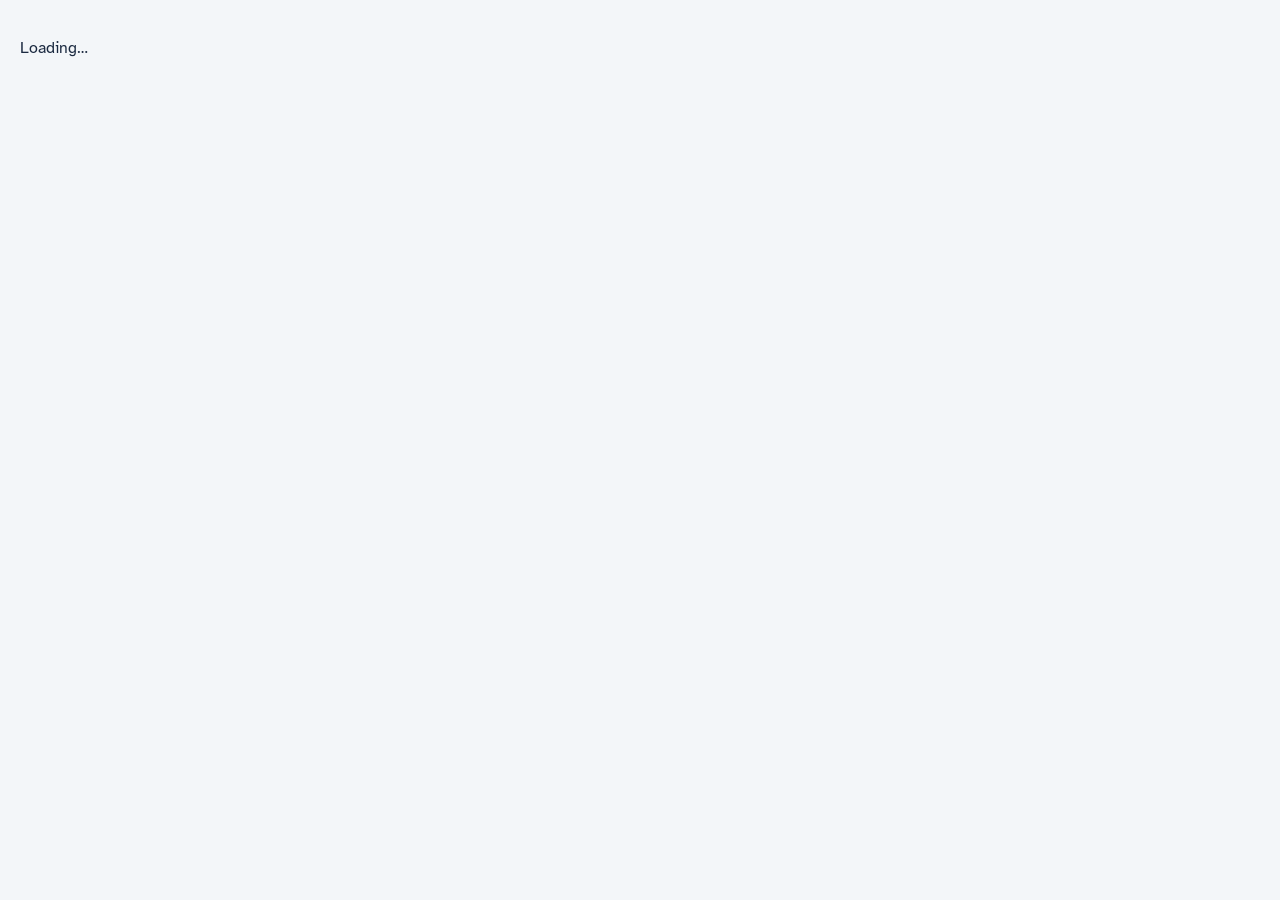
==== index.html @ bfb1fa18 "Add files via upload" ====
<!DOCTYPE html>
<html lang="en">
<head>
<meta charset="utf-8">
<meta name="viewport" content="width=device-width,initial-scale=1">
<title>Section Portal</title>
<link rel="preconnect" href="https://fonts.googleapis.com">
<link href="https://fonts.googleapis.com/css2?family=Atkinson+Hyperlegible:wght@400;700&display=swap" rel="stylesheet">
<style>
:root{--ink:#1b2a41;--mute:#5b6b80;--bg:#f3f6f9;--card:#fff;--line:#d9e1ea;--acc:#0f766e;--acc2:#0b5a54;--warn:#b45309;--ok:#15803d;--chalk:#f6c945}
*{box-sizing:border-box}
body{margin:0;font:16px/1.5 "Atkinson Hyperlegible",system-ui,sans-serif;color:var(--ink);background:var(--bg)}
header{display:flex;gap:12px;align-items:center;padding:12px 20px;background:var(--ink);color:#fff;flex-wrap:wrap}
header b{font-size:18px;flex:1}header span{color:#b9c6d6;font-size:14px}
main{max-width:920px;margin:0 auto;padding:20px 16px 60px}
h2{margin:24px 0 10px;font-size:22px}h3{margin:0 0 8px}
.card{background:var(--card);border:1px solid var(--line);border-radius:8px;padding:14px 16px;margin:10px 0}
.row{display:flex;gap:10px;align-items:center;flex-wrap:wrap}.row .grow{flex:1;min-width:180px}
.mute{color:var(--mute);font-size:14px}
button,.btn{font:inherit;background:var(--acc);color:#fff;border:0;border-radius:6px;padding:8px 14px;cursor:pointer;text-decoration:none;display:inline-block}
button:hover,.btn:hover{background:var(--acc2)}
button.ghost{background:transparent;color:var(--acc);border:1px solid var(--acc)}
button.danger{background:transparent;color:#b91c1c;border:1px solid #b91c1c}
header button{background:transparent;border:1px solid #6b7f97}
:focus-visible{outline:3px solid var(--chalk);outline-offset:2px}
input,select,textarea{font:inherit;width:100%;padding:8px 10px;border:1px solid var(--line);border-radius:6px;margin:4px 0;background:#fff;color:var(--ink)}
input[type=radio]{width:auto;margin-right:8px}
label.opt{display:block;padding:6px 0}
textarea{min-height:60px}
.tabs{display:flex;gap:6px;margin-bottom:8px;flex-wrap:wrap}
.tabs a{padding:8px 14px;border-radius:6px;color:var(--ink);text-decoration:none;border:1px solid var(--line);background:#fff}
.tabs a.on{background:var(--ink);color:#fff;border-color:var(--ink)}
.tag{font-size:13px;padding:2px 8px;border-radius:99px;background:#e6eef5}
.tag.done{background:var(--chalk);color:#3b2f00}.tag.todo{background:#fde8cf;color:var(--warn)}.tag.live{background:#d6f0dd;color:var(--ok)}
table{width:100%;border-collapse:collapse}th,td{text-align:left;padding:8px;border-bottom:1px solid var(--line)}
.q{border:1px solid var(--line);border-radius:8px;padding:10px;margin:10px 0;background:#fafcfe}
.login{max-width:420px;margin:12vh auto;text-align:center}
.err{color:#b91c1c}
.scroll{overflow-x:auto}
@media (prefers-reduced-motion:no-preference){button{transition:background .15s}}
</style>
</head>
<body>
<div id="app"><p style="padding:20px">Loading…</p></div>
<script src="https://cdnjs.cloudflare.com/ajax/libs/mammoth/1.6.0/mammoth.browser.min.js"></script>
<script type="module">
import {initializeApp} from "https://www.gstatic.com/firebasejs/10.12.2/firebase-app.js";
import {getAuth,GoogleAuthProvider,signInWithPopup,onAuthStateChanged,signOut} from "https://www.gstatic.com/firebasejs/10.12.2/firebase-auth.js";
import {getFirestore,collection,doc,getDoc,setDoc,addDoc,getDocs,query,where,updateDoc,deleteDoc,serverTimestamp} from "https://www.gstatic.com/firebasejs/10.12.2/firebase-firestore.js";
import {firebaseConfig,TEACHER_EMAILS,SECTION} from "./config.js";

const app=initializeApp(firebaseConfig),auth=getAuth(app),db=getFirestore(app);
const $=s=>document.querySelector(s);
const esc=s=>String(s??"").replace(/[&<>"']/g,c=>({"&":"&amp;","<":"&lt;",">":"&gt;",'"':"&quot;","'":"&#39;"}[c]));
const fmt=ts=>ts?.toDate?ts.toDate().toLocaleString():"";
const root=$("#app");
let me=null,qs=[];

const shell=(body,tabs="")=>{
  root.innerHTML=`<header><b>${esc(SECTION)}</b><span>${esc(me.name)} (${me.role})</span><button id="out">Sign out</button></header><main>${tabs}${body}</main>`;
  $("#out").onclick=()=>signOut(auth);
};
const safeUrl=u=>/^https?:\/\//i.test(u)||/^[\w\-./]+$/.test(u)?u:"#";

/* ---------- Auth ---------- */
function loginView(msg=""){
  root.innerHTML=`<div class="login card"><h2>${esc(SECTION)}</h2><p class="mute">Sign in with your Gmail to see your activities.</p><button id="g">Sign in with Google</button><p class="err">${esc(msg)}</p></div>`;
  $("#g").onclick=()=>signInWithPopup(auth,new GoogleAuthProvider()).catch(e=>loginView(e.message));
}
onAuthStateChanged(auth,async u=>{
  if(!u){me=null;return loginView();}
  const email=(u.email||"").toLowerCase();
  const role=TEACHER_EMAILS.map(e=>e.toLowerCase()).includes(email)?"teacher":"student";
  me={uid:u.uid,name:u.displayName||email,email,role};
  try{await setDoc(doc(db,"users",u.uid),{...me,seen:serverTimestamp()},{merge:true});}catch(e){console.error(e)}
  route();
});
window.addEventListener("hashchange",()=>me&&route());

async function route(){
  const h=location.hash.replace(/^#\/?/,"").split("/");
  try{
    if(me.role==="teacher"){
      if(h[0]==="results")return await tResults(h[1]);
      if(h[0]==="modules")return await tModules();
      if(h[0]==="students")return await tStudents();
      return await tTests();
    }
    if(h[0]==="test")return await sTest(h[1]);
    return await sHome();
  }catch(e){shell(`<div class="card err">Something went wrong: ${esc(e.message)}</div>`);}
}

/* ---------- Student ---------- */
async function sHome(){
  const [m,t,s]=await Promise.all([
    getDocs(collection(db,"modules")),
    getDocs(query(collection(db,"tests"),where("published","==",true))),
    getDocs(query(collection(db,"scores"),where("uid","==",me.uid)))
  ]);
  const sc={};s.forEach(d=>sc[d.data().testId]=d.data());
  const tests=t.docs.map(d=>({id:d.id,...d.data()})).sort((a,b)=>(b.createdAt?.seconds||0)-(a.createdAt?.seconds||0));
  const todo=tests.filter(x=>!sc[x.id]),done=tests.filter(x=>sc[x.id]);
  const mods={};m.forEach(d=>{const x=d.data();(mods[x.topic||"General"]??=[]).push(x)});
  shell(`
  <h2>To do</h2>
  ${todo.map(x=>`<div class="card row"><div class="grow"><b>${esc(x.title)}</b><div class="mute">${esc(x.topic)} · ${x.questions.length} items</div></div><span class="tag todo">Not yet answered</span><a class="btn" href="#/test/${x.id}">Start</a></div>`).join("")||`<p class="mute">Nothing to answer right now.</p>`}
  <h2>Completed</h2>
  ${done.map(x=>`<div class="card row"><div class="grow"><b>${esc(x.title)}</b><div class="mute">${esc(x.topic)}</div></div><span class="tag done">${sc[x.id].score} / ${sc[x.id].total}</span></div>`).join("")||`<p class="mute">No completed activities yet.</p>`}
  <h2>Modules and learning activity sheets</h2>
  ${Object.keys(mods).sort().map(k=>`<div class="card"><h3>${esc(k)}</h3>${mods[k].map(x=>`<div class="row"><div class="grow"><a href="${esc(safeUrl(x.url))}" target="_blank" rel="noopener">${esc(x.title)}</a><div class="mute">${esc(x.desc)}</div></div></div>`).join("")}</div>`).join("")||`<p class="mute">No modules posted yet.</p>`}`);
}

async function sTest(id){
  const snap=await getDoc(doc(db,"tests",id));
  if(!snap.exists()||!snap.data().published)return shell(`<div class="card">This test is not available. <a href="#/">Back</a></div>`);
  const prev=await getDoc(doc(db,"scores",id+"_"+me.uid));
  if(prev.exists())return shell(`<div class="card">You already answered this test. Score: <b>${prev.data().score} / ${prev.data().total}</b>. <a href="#/">Back</a></div>`);
  const t=snap.data();
  shell(`<h2>${esc(t.title)}</h2><p class="mute">${esc(t.topic)}. You can submit only once.</p>
  ${t.questions.map((q,i)=>`<div class="card"><b>${i+1}. ${esc(q.q)}</b><div>${
    q.type==="mc"?q.choices.map((c,j)=>`<label class="opt"><input type="radio" name="q${i}" value="${"ABCD"[j]}">${"ABCD"[j]}. ${esc(c)}</label>`).join(""):
    q.type==="tf"?["True","False"].map(c=>`<label class="opt"><input type="radio" name="q${i}" value="${c}">${c}</label>`).join(""):
    `<input name="q${i}" placeholder="Your answer">`}</div></div>`).join("")}
  <button id="sub">Submit answers</button> <a href="#/">Cancel</a>`);
  $("#sub").onclick=async()=>{
    if(!confirm("Submit your answers? You cannot change them afterwards."))return;
    let score=0;const answers=[];
    t.questions.forEach((q,i)=>{
      const el=q.type==="short"?document.querySelector(`[name=q${i}]`):document.querySelector(`[name=q${i}]:checked`);
      const v=(el?.value||"").trim();answers.push(v);
      if(v&&v.toLowerCase()===String(q.answer).trim().toLowerCase())score++;
    });
    await setDoc(doc(db,"scores",id+"_"+me.uid),{testId:id,uid:me.uid,name:me.name,email:me.email,score,total:t.questions.length,answers,submittedAt:serverTimestamp()});
    shell(`<div class="card"><h2>Submitted</h2><p>Your score: <b>${score} / ${t.questions.length}</b></p><a class="btn" href="#/">Back to dashboard</a></div>`);
  };
}

/* ---------- Teacher ---------- */
const tabs=on=>`<div class="tabs">${[["","Tests"],["modules","Modules"],["students","Students"]].map(([h,l])=>`<a href="#/${h}" class="${on===h?"on":""}">${l}</a>`).join("")}</div>`;

function parseTest(txt){
  const out=[];let c=null,m;
  for(let l of txt.split(/\r?\n/)){
    l=l.trim();if(!l)continue;
    if(m=l.match(/^(\d+)[.)]\s*(.*)/)){c={type:"short",q:m[2],choices:[],answer:""};out.push(c);}
    else if(!c)continue;
    else if(m=l.match(/^([A-Da-d])[.)]\s*(.*)/)){c.choices.push(m[2]);c.type="mc";}
    else if(m=l.match(/^(?:answer|ans)\s*[:\-]\s*(.*)/i)){c.answer=m[1].trim();}
    else c.q+=" "+l;
  }
  out.forEach(q=>{
    if(q.type==="mc"){
      if(q.choices.length===2&&/^true$/i.test(q.choices[0])&&/^false$/i.test(q.choices[1])){
        q.answer=/^(a|true)$/i.test(q.answer)?"True":"False";q.type="tf";q.choices=[];
      }else{q.answer=q.answer.toUpperCase().charAt(0);while(q.choices.length<4)q.choices.push("");}
    }else if(/^(true|false)$/i.test(q.answer)){q.type="tf";q.answer=/^t/i.test(q.answer)?"True":"False";}
  });
  return out;
}

const qcard=(q,i)=>`<div class="q" data-i="${i}">
  <div class="row"><select data-f="type" class="grow">${[["mc","Multiple choice"],["tf","True / False"],["short","Short answer"]].map(([v,l])=>`<option value="${v}" ${q.type===v?"selected":""}>${l}</option>`).join("")}</select><button class="danger" data-x>Remove</button></div>
  <textarea data-f="q" placeholder="Question ${i+1}">${esc(q.q)}</textarea>
  ${q.type==="mc"?q.choices.map((c,j)=>`<input data-c="${j}" value="${esc(c)}" placeholder="Choice ${"ABCD"[j]}">`).join("")+`<input data-f="answer" value="${esc(q.answer)}" placeholder="Correct letter (A, B, C or D)">`:""}
  ${q.type==="tf"?`<select data-f="answer"><option ${q.answer==="True"?"selected":""}>True</option><option ${q.answer==="False"?"selected":""}>False</option></select>`:""}
  ${q.type==="short"?`<input data-f="answer" value="${esc(q.answer)}" placeholder="Correct answer (matched ignoring capital letters)">`:""}
</div>`;
const drawQ=()=>{$("#ql").innerHTML=qs.map(qcard).join("");};
const blank=()=>({type:"mc",q:"",choices:["","","",""],answer:""});

async function tTests(){
  const [t,s]=await Promise.all([getDocs(collection(db,"tests")),getDocs(collection(db,"scores"))]);
  const cnt={};s.forEach(d=>{const k=d.data().testId;cnt[k]=(cnt[k]||0)+1});
  const tests=t.docs.map(d=>({id:d.id,...d.data()})).sort((a,b)=>(b.createdAt?.seconds||0)-(a.createdAt?.seconds||0));
  qs=[];
  shell(`
  <h2>Tests</h2>
  ${tests.map(x=>`<div class="card row"><div class="grow"><b>${esc(x.title)}</b><div class="mute">${esc(x.topic)} · ${x.questions.length} items · ${cnt[x.id]||0} submitted</div></div>
    <span class="tag ${x.published?"live":""}">${x.published?"Posted":"Draft"}</span>
    <button class="ghost" data-pub="${x.id}" data-v="${x.published}">${x.published?"Unpost":"Post to students"}</button>
    <a class="btn" href="#/results/${x.id}">Scores</a>
    <button class="danger" data-del="${x.id}">Delete</button></div>`).join("")||`<p class="mute">No tests yet. Create one below.</p>`}
  <h2>Create a test</h2>
  <div class="card">
    <input id="tt" placeholder="Test title"><input id="tp" placeholder="Topic (for example, Normal Distribution)">
    <label class="mute">Generate from a file (.docx or .txt, see the format in README) <input type="file" id="tf" accept=".txt,.docx"></label>
    <div id="ql"></div>
    <div class="row"><button class="ghost" id="aq">Add question</button><button id="sv">Save test</button></div>
    <p class="mute" id="st"></p>
  </div>`,tabs(""));
  drawQ();
  document.querySelectorAll("[data-pub]").forEach(b=>b.onclick=async()=>{await updateDoc(doc(db,"tests",b.dataset.pub),{published:b.dataset.v!=="true"});route();});
  document.querySelectorAll("[data-del]").forEach(b=>b.onclick=async()=>{if(confirm("Delete this test? Scores stay in the database."))await deleteDoc(doc(db,"tests",b.dataset.del)),route();});
  $("#aq").onclick=()=>{qs.push(blank());drawQ();};
  const ql=$("#ql");
  ql.addEventListener("input",e=>{const i=+e.target.closest(".q").dataset.i;if(e.target.dataset.f==="type")return;
    if(e.target.dataset.f)qs[i][e.target.dataset.f]=e.target.value;else if(e.target.dataset.c)qs[i].choices[+e.target.dataset.c]=e.target.value;});
  ql.addEventListener("change",e=>{const i=+e.target.closest(".q").dataset.i;
    if(e.target.dataset.f==="type"){const q=qs[i];q.type=e.target.value;q.answer=q.type==="tf"?"True":"";if(q.type==="mc"&&!q.choices.length)q.choices=["","","",""];drawQ();}});
  ql.addEventListener("click",e=>{if(e.target.dataset.x!==undefined){qs.splice(+e.target.closest(".q").dataset.i,1);drawQ();}});
  $("#tf").onchange=async e=>{
    const f=e.target.files[0];if(!f)return;
    try{
      const txt=f.name.toLowerCase().endsWith(".docx")?(await mammoth.extractRawText({arrayBuffer:await f.arrayBuffer()})).value:await f.text();
      const got=parseTest(txt);qs=qs.concat(got);drawQ();
      $("#st").textContent=got.length?`Added ${got.length} questions. Check the answers, then save.`:"No questions found. Check the file format in the README.";
      if(!$("#tt").value)$("#tt").value=f.name.replace(/\.\w+$/,"");
    }catch(err){$("#st").textContent="Could not read the file: "+err.message;}
  };
  $("#sv").onclick=async()=>{
    const title=$("#tt").value.trim(),topic=$("#tp").value.trim();
    if(!title)return $("#st").textContent="Add a test title.";
    if(!qs.length)return $("#st").textContent="Add at least one question.";
    const bad=qs.findIndex(q=>!q.q.trim()||!String(q.answer).trim()||(q.type==="mc"&&q.choices.some(c=>!c.trim())));
    if(bad>=0)return $("#st").textContent=`Question ${bad+1} is missing its text, choices or correct answer.`;
    const clean=qs.map(q=>({type:q.type,q:q.q.trim(),choices:q.type==="mc"?q.choices:[],answer:q.type==="mc"?q.answer.trim().toUpperCase():q.answer.trim()}));
    await addDoc(collection(db,"tests"),{title,topic,questions:clean,published:false,createdAt:serverTimestamp()});
    route();
  };
}

async function tResults(id){
  const [t,s,u]=await Promise.all([getDoc(doc(db,"tests",id)),getDocs(query(collection(db,"scores"),where("testId","==",id))),getDocs(query(collection(db,"users"),where("role","==","student")))]);
  if(!t.exists())return shell(`<div class="card">Test not found.</div>`,tabs(""));
  const sub=s.docs.map(d=>d.data()).sort((a,b)=>a.name.localeCompare(b.name));
  const ids=new Set(sub.map(x=>x.uid));
  const pending=u.docs.map(d=>d.data()).filter(x=>!ids.has(x.uid)).sort((a,b)=>a.name.localeCompare(b.name));
  const avg=sub.length?(sub.reduce((a,x)=>a+x.score,0)/sub.length).toFixed(1):"–";
  shell(`<p><a href="#/">← Tests</a></p><h2>${esc(t.data().title)}</h2>
  <p class="mute">${sub.length} done · ${pending.length} not yet · average ${avg} / ${t.data().questions.length}</p>
  <div class="card scroll"><h3>Done</h3><table><tr><th>Student</th><th>Email</th><th>Score</th><th>Submitted</th></tr>
  ${sub.map(x=>`<tr><td>${esc(x.name)}</td><td>${esc(x.email)}</td><td>${x.score} / ${x.total}</td><td>${fmt(x.submittedAt)}</td></tr>`).join("")||`<tr><td colspan="4" class="mute">No submissions yet.</td></tr>`}</table></div>
  <div class="card scroll"><h3>Not yet done</h3><table>${pending.map(x=>`<tr><td>${esc(x.name)}</td><td>${esc(x.email)}</td></tr>`).join("")||`<tr><td class="mute">Everyone who has signed in has submitted.</td></tr>`}</table></div>
  <button class="ghost" id="csv">Download scores (CSV)</button>`,tabs(""));
  $("#csv").onclick=()=>{
    const rows=[["Name","Email","Score","Total"],...sub.map(x=>[x.name,x.email,x.score,x.total])];
    const a=document.createElement("a");a.href=URL.createObjectURL(new Blob([rows.map(r=>r.map(v=>`"${String(v).replace(/"/g,'""')}"`).join(",")).join("\n")],{type:"text/csv"}));
    a.download=t.data().title+"-scores.csv";a.click();
  };
}

async function tModules(){
  const m=await getDocs(collection(db,"modules"));
  const list=m.docs.map(d=>({id:d.id,...d.data()})).sort((a,b)=>(a.topic||"").localeCompare(b.topic||""));
  shell(`<h2>Modules and learning activity sheets</h2>
  ${list.map(x=>`<div class="card row"><div class="grow"><b>${esc(x.title)}</b><div class="mute">${esc(x.topic)} · ${esc(x.url)}</div></div><button class="danger" data-del="${x.id}">Remove</button></div>`).join("")||`<p class="mute">No modules yet.</p>`}
  <div class="card"><h3>Add a module</h3>
    <input id="mt" placeholder="Title (for example, LAS 1: Normal Curve)"><input id="mp" placeholder="Topic">
    <input id="mu" placeholder="Link or file path (Drive/PDF link, or las/lesson1.pdf from this repo)"><input id="md" placeholder="Short description (optional)">
    <button id="ma">Add module</button> <span class="err" id="me"></span></div>`,tabs("modules"));
  document.querySelectorAll("[data-del]").forEach(b=>b.onclick=async()=>{await deleteDoc(doc(db,"modules",b.dataset.del));route();});
  $("#ma").onclick=async()=>{
    const title=$("#mt").value.trim(),url=$("#mu").value.trim();
    if(!title||!url)return $("#me").textContent="Title and link are required.";
    await addDoc(collection(db,"modules"),{title,topic:$("#mp").value.trim()||"General",url,desc:$("#md").value.trim(),createdAt:serverTimestamp()});
    route();
  };
}

async function tStudents(){
  const u=await getDocs(query(collection(db,"users"),where("role","==","student")));
  const list=u.docs.map(d=>d.data()).sort((a,b)=>a.name.localeCompare(b.name));
  shell(`<h2>Students (${list.length})</h2><div class="card scroll"><table><tr><th>Name</th><th>Email</th></tr>
  ${list.map(x=>`<tr><td>${esc(x.name)}</td><td>${esc(x.email)}</td></tr>`).join("")||`<tr><td class="mute">Students appear here after their first sign-in.</td></tr>`}</table></div>`,tabs("students"));
}
</script>
</body>
</html>
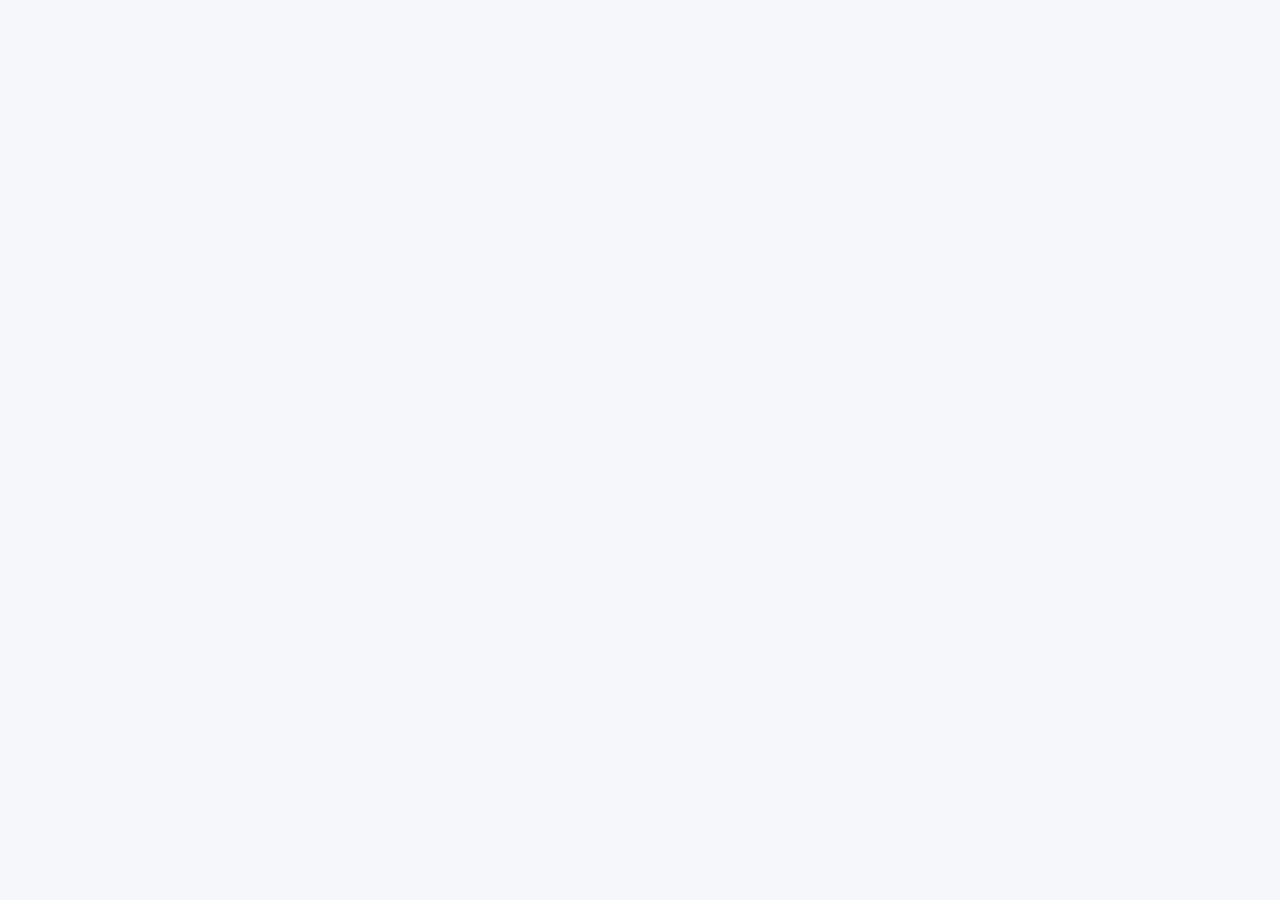
==== commit 03aee9c0: "Add files via upload" ====
--- a/index.html
+++ b/index.html
@@ -1,269 +1,13 @@
 <!DOCTYPE html>
 <html lang="en">
 <head>
-<meta charset="utf-8">
-<meta name="viewport" content="width=device-width,initial-scale=1">
-<title>Section Portal</title>
-<link rel="preconnect" href="https://fonts.googleapis.com">
-<link href="https://fonts.googleapis.com/css2?family=Atkinson+Hyperlegible:wght@400;700&display=swap" rel="stylesheet">
-<style>
-:root{--ink:#1b2a41;--mute:#5b6b80;--bg:#f3f6f9;--card:#fff;--line:#d9e1ea;--acc:#0f766e;--acc2:#0b5a54;--warn:#b45309;--ok:#15803d;--chalk:#f6c945}
-*{box-sizing:border-box}
-body{margin:0;font:16px/1.5 "Atkinson Hyperlegible",system-ui,sans-serif;color:var(--ink);background:var(--bg)}
-header{display:flex;gap:12px;align-items:center;padding:12px 20px;background:var(--ink);color:#fff;flex-wrap:wrap}
-header b{font-size:18px;flex:1}header span{color:#b9c6d6;font-size:14px}
-main{max-width:920px;margin:0 auto;padding:20px 16px 60px}
-h2{margin:24px 0 10px;font-size:22px}h3{margin:0 0 8px}
-.card{background:var(--card);border:1px solid var(--line);border-radius:8px;padding:14px 16px;margin:10px 0}
-.row{display:flex;gap:10px;align-items:center;flex-wrap:wrap}.row .grow{flex:1;min-width:180px}
-.mute{color:var(--mute);font-size:14px}
-button,.btn{font:inherit;background:var(--acc);color:#fff;border:0;border-radius:6px;padding:8px 14px;cursor:pointer;text-decoration:none;display:inline-block}
-button:hover,.btn:hover{background:var(--acc2)}
-button.ghost{background:transparent;color:var(--acc);border:1px solid var(--acc)}
-button.danger{background:transparent;color:#b91c1c;border:1px solid #b91c1c}
-header button{background:transparent;border:1px solid #6b7f97}
-:focus-visible{outline:3px solid var(--chalk);outline-offset:2px}
-input,select,textarea{font:inherit;width:100%;padding:8px 10px;border:1px solid var(--line);border-radius:6px;margin:4px 0;background:#fff;color:var(--ink)}
-input[type=radio]{width:auto;margin-right:8px}
-label.opt{display:block;padding:6px 0}
-textarea{min-height:60px}
-.tabs{display:flex;gap:6px;margin-bottom:8px;flex-wrap:wrap}
-.tabs a{padding:8px 14px;border-radius:6px;color:var(--ink);text-decoration:none;border:1px solid var(--line);background:#fff}
-.tabs a.on{background:var(--ink);color:#fff;border-color:var(--ink)}
-.tag{font-size:13px;padding:2px 8px;border-radius:99px;background:#e6eef5}
-.tag.done{background:var(--chalk);color:#3b2f00}.tag.todo{background:#fde8cf;color:var(--warn)}.tag.live{background:#d6f0dd;color:var(--ok)}
-table{width:100%;border-collapse:collapse}th,td{text-align:left;padding:8px;border-bottom:1px solid var(--line)}
-.q{border:1px solid var(--line);border-radius:8px;padding:10px;margin:10px 0;background:#fafcfe}
-.login{max-width:420px;margin:12vh auto;text-align:center}
-.err{color:#b91c1c}
-.scroll{overflow-x:auto}
-@media (prefers-reduced-motion:no-preference){button{transition:background .15s}}
-</style>
+<meta charset="UTF-8">
+<meta name="viewport" content="width=device-width, initial-scale=1">
+<title>SHS Grade 11 Portal</title>
+<link rel="stylesheet" href="style.css">
 </head>
 <body>
-<div id="app"><p style="padding:20px">Loading…</p></div>
-<script src="https://cdnjs.cloudflare.com/ajax/libs/mammoth/1.6.0/mammoth.browser.min.js"></script>
-<script type="module">
-import {initializeApp} from "https://www.gstatic.com/firebasejs/10.12.2/firebase-app.js";
-import {getAuth,GoogleAuthProvider,signInWithPopup,onAuthStateChanged,signOut} from "https://www.gstatic.com/firebasejs/10.12.2/firebase-auth.js";
-import {getFirestore,collection,doc,getDoc,setDoc,addDoc,getDocs,query,where,updateDoc,deleteDoc,serverTimestamp} from "https://www.gstatic.com/firebasejs/10.12.2/firebase-firestore.js";
-import {firebaseConfig,TEACHER_EMAILS,SECTION} from "./config.js";
-
-const app=initializeApp(firebaseConfig),auth=getAuth(app),db=getFirestore(app);
-const $=s=>document.querySelector(s);
-const esc=s=>String(s??"").replace(/[&<>"']/g,c=>({"&":"&amp;","<":"&lt;",">":"&gt;",'"':"&quot;","'":"&#39;"}[c]));
-const fmt=ts=>ts?.toDate?ts.toDate().toLocaleString():"";
-const root=$("#app");
-let me=null,qs=[];
-
-const shell=(body,tabs="")=>{
-  root.innerHTML=`<header><b>${esc(SECTION)}</b><span>${esc(me.name)} (${me.role})</span><button id="out">Sign out</button></header><main>${tabs}${body}</main>`;
-  $("#out").onclick=()=>signOut(auth);
-};
-const safeUrl=u=>/^https?:\/\//i.test(u)||/^[\w\-./]+$/.test(u)?u:"#";
-
-/* ---------- Auth ---------- */
-function loginView(msg=""){
-  root.innerHTML=`<div class="login card"><h2>${esc(SECTION)}</h2><p class="mute">Sign in with your Gmail to see your activities.</p><button id="g">Sign in with Google</button><p class="err">${esc(msg)}</p></div>`;
-  $("#g").onclick=()=>signInWithPopup(auth,new GoogleAuthProvider()).catch(e=>loginView(e.message));
-}
-onAuthStateChanged(auth,async u=>{
-  if(!u){me=null;return loginView();}
-  const email=(u.email||"").toLowerCase();
-  const role=TEACHER_EMAILS.map(e=>e.toLowerCase()).includes(email)?"teacher":"student";
-  me={uid:u.uid,name:u.displayName||email,email,role};
-  try{await setDoc(doc(db,"users",u.uid),{...me,seen:serverTimestamp()},{merge:true});}catch(e){console.error(e)}
-  route();
-});
-window.addEventListener("hashchange",()=>me&&route());
-
-async function route(){
-  const h=location.hash.replace(/^#\/?/,"").split("/");
-  try{
-    if(me.role==="teacher"){
-      if(h[0]==="results")return await tResults(h[1]);
-      if(h[0]==="modules")return await tModules();
-      if(h[0]==="students")return await tStudents();
-      return await tTests();
-    }
-    if(h[0]==="test")return await sTest(h[1]);
-    return await sHome();
-  }catch(e){shell(`<div class="card err">Something went wrong: ${esc(e.message)}</div>`);}
-}
-
-/* ---------- Student ---------- */
-async function sHome(){
-  const [m,t,s]=await Promise.all([
-    getDocs(collection(db,"modules")),
-    getDocs(query(collection(db,"tests"),where("published","==",true))),
-    getDocs(query(collection(db,"scores"),where("uid","==",me.uid)))
-  ]);
-  const sc={};s.forEach(d=>sc[d.data().testId]=d.data());
-  const tests=t.docs.map(d=>({id:d.id,...d.data()})).sort((a,b)=>(b.createdAt?.seconds||0)-(a.createdAt?.seconds||0));
-  const todo=tests.filter(x=>!sc[x.id]),done=tests.filter(x=>sc[x.id]);
-  const mods={};m.forEach(d=>{const x=d.data();(mods[x.topic||"General"]??=[]).push(x)});
-  shell(`
-  <h2>To do</h2>
-  ${todo.map(x=>`<div class="card row"><div class="grow"><b>${esc(x.title)}</b><div class="mute">${esc(x.topic)} · ${x.questions.length} items</div></div><span class="tag todo">Not yet answered</span><a class="btn" href="#/test/${x.id}">Start</a></div>`).join("")||`<p class="mute">Nothing to answer right now.</p>`}
-  <h2>Completed</h2>
-  ${done.map(x=>`<div class="card row"><div class="grow"><b>${esc(x.title)}</b><div class="mute">${esc(x.topic)}</div></div><span class="tag done">${sc[x.id].score} / ${sc[x.id].total}</span></div>`).join("")||`<p class="mute">No completed activities yet.</p>`}
-  <h2>Modules and learning activity sheets</h2>
-  ${Object.keys(mods).sort().map(k=>`<div class="card"><h3>${esc(k)}</h3>${mods[k].map(x=>`<div class="row"><div class="grow"><a href="${esc(safeUrl(x.url))}" target="_blank" rel="noopener">${esc(x.title)}</a><div class="mute">${esc(x.desc)}</div></div></div>`).join("")}</div>`).join("")||`<p class="mute">No modules posted yet.</p>`}`);
-}
-
-async function sTest(id){
-  const snap=await getDoc(doc(db,"tests",id));
-  if(!snap.exists()||!snap.data().published)return shell(`<div class="card">This test is not available. <a href="#/">Back</a></div>`);
-  const prev=await getDoc(doc(db,"scores",id+"_"+me.uid));
-  if(prev.exists())return shell(`<div class="card">You already answered this test. Score: <b>${prev.data().score} / ${prev.data().total}</b>. <a href="#/">Back</a></div>`);
-  const t=snap.data();
-  shell(`<h2>${esc(t.title)}</h2><p class="mute">${esc(t.topic)}. You can submit only once.</p>
-  ${t.questions.map((q,i)=>`<div class="card"><b>${i+1}. ${esc(q.q)}</b><div>${
-    q.type==="mc"?q.choices.map((c,j)=>`<label class="opt"><input type="radio" name="q${i}" value="${"ABCD"[j]}">${"ABCD"[j]}. ${esc(c)}</label>`).join(""):
-    q.type==="tf"?["True","False"].map(c=>`<label class="opt"><input type="radio" name="q${i}" value="${c}">${c}</label>`).join(""):
-    `<input name="q${i}" placeholder="Your answer">`}</div></div>`).join("")}
-  <button id="sub">Submit answers</button> <a href="#/">Cancel</a>`);
-  $("#sub").onclick=async()=>{
-    if(!confirm("Submit your answers? You cannot change them afterwards."))return;
-    let score=0;const answers=[];
-    t.questions.forEach((q,i)=>{
-      const el=q.type==="short"?document.querySelector(`[name=q${i}]`):document.querySelector(`[name=q${i}]:checked`);
-      const v=(el?.value||"").trim();answers.push(v);
-      if(v&&v.toLowerCase()===String(q.answer).trim().toLowerCase())score++;
-    });
-    await setDoc(doc(db,"scores",id+"_"+me.uid),{testId:id,uid:me.uid,name:me.name,email:me.email,score,total:t.questions.length,answers,submittedAt:serverTimestamp()});
-    shell(`<div class="card"><h2>Submitted</h2><p>Your score: <b>${score} / ${t.questions.length}</b></p><a class="btn" href="#/">Back to dashboard</a></div>`);
-  };
-}
-
-/* ---------- Teacher ---------- */
-const tabs=on=>`<div class="tabs">${[["","Tests"],["modules","Modules"],["students","Students"]].map(([h,l])=>`<a href="#/${h}" class="${on===h?"on":""}">${l}</a>`).join("")}</div>`;
-
-function parseTest(txt){
-  const out=[];let c=null,m;
-  for(let l of txt.split(/\r?\n/)){
-    l=l.trim();if(!l)continue;
-    if(m=l.match(/^(\d+)[.)]\s*(.*)/)){c={type:"short",q:m[2],choices:[],answer:""};out.push(c);}
-    else if(!c)continue;
-    else if(m=l.match(/^([A-Da-d])[.)]\s*(.*)/)){c.choices.push(m[2]);c.type="mc";}
-    else if(m=l.match(/^(?:answer|ans)\s*[:\-]\s*(.*)/i)){c.answer=m[1].trim();}
-    else c.q+=" "+l;
-  }
-  out.forEach(q=>{
-    if(q.type==="mc"){
-      if(q.choices.length===2&&/^true$/i.test(q.choices[0])&&/^false$/i.test(q.choices[1])){
-        q.answer=/^(a|true)$/i.test(q.answer)?"True":"False";q.type="tf";q.choices=[];
-      }else{q.answer=q.answer.toUpperCase().charAt(0);while(q.choices.length<4)q.choices.push("");}
-    }else if(/^(true|false)$/i.test(q.answer)){q.type="tf";q.answer=/^t/i.test(q.answer)?"True":"False";}
-  });
-  return out;
-}
-
-const qcard=(q,i)=>`<div class="q" data-i="${i}">
-  <div class="row"><select data-f="type" class="grow">${[["mc","Multiple choice"],["tf","True / False"],["short","Short answer"]].map(([v,l])=>`<option value="${v}" ${q.type===v?"selected":""}>${l}</option>`).join("")}</select><button class="danger" data-x>Remove</button></div>
-  <textarea data-f="q" placeholder="Question ${i+1}">${esc(q.q)}</textarea>
-  ${q.type==="mc"?q.choices.map((c,j)=>`<input data-c="${j}" value="${esc(c)}" placeholder="Choice ${"ABCD"[j]}">`).join("")+`<input data-f="answer" value="${esc(q.answer)}" placeholder="Correct letter (A, B, C or D)">`:""}
-  ${q.type==="tf"?`<select data-f="answer"><option ${q.answer==="True"?"selected":""}>True</option><option ${q.answer==="False"?"selected":""}>False</option></select>`:""}
-  ${q.type==="short"?`<input data-f="answer" value="${esc(q.answer)}" placeholder="Correct answer (matched ignoring capital letters)">`:""}
-</div>`;
-const drawQ=()=>{$("#ql").innerHTML=qs.map(qcard).join("");};
-const blank=()=>({type:"mc",q:"",choices:["","","",""],answer:""});
-
-async function tTests(){
-  const [t,s]=await Promise.all([getDocs(collection(db,"tests")),getDocs(collection(db,"scores"))]);
-  const cnt={};s.forEach(d=>{const k=d.data().testId;cnt[k]=(cnt[k]||0)+1});
-  const tests=t.docs.map(d=>({id:d.id,...d.data()})).sort((a,b)=>(b.createdAt?.seconds||0)-(a.createdAt?.seconds||0));
-  qs=[];
-  shell(`
-  <h2>Tests</h2>
-  ${tests.map(x=>`<div class="card row"><div class="grow"><b>${esc(x.title)}</b><div class="mute">${esc(x.topic)} · ${x.questions.length} items · ${cnt[x.id]||0} submitted</div></div>
-    <span class="tag ${x.published?"live":""}">${x.published?"Posted":"Draft"}</span>
-    <button class="ghost" data-pub="${x.id}" data-v="${x.published}">${x.published?"Unpost":"Post to students"}</button>
-    <a class="btn" href="#/results/${x.id}">Scores</a>
-    <button class="danger" data-del="${x.id}">Delete</button></div>`).join("")||`<p class="mute">No tests yet. Create one below.</p>`}
-  <h2>Create a test</h2>
-  <div class="card">
-    <input id="tt" placeholder="Test title"><input id="tp" placeholder="Topic (for example, Normal Distribution)">
-    <label class="mute">Generate from a file (.docx or .txt, see the format in README) <input type="file" id="tf" accept=".txt,.docx"></label>
-    <div id="ql"></div>
-    <div class="row"><button class="ghost" id="aq">Add question</button><button id="sv">Save test</button></div>
-    <p class="mute" id="st"></p>
-  </div>`,tabs(""));
-  drawQ();
-  document.querySelectorAll("[data-pub]").forEach(b=>b.onclick=async()=>{await updateDoc(doc(db,"tests",b.dataset.pub),{published:b.dataset.v!=="true"});route();});
-  document.querySelectorAll("[data-del]").forEach(b=>b.onclick=async()=>{if(confirm("Delete this test? Scores stay in the database."))await deleteDoc(doc(db,"tests",b.dataset.del)),route();});
-  $("#aq").onclick=()=>{qs.push(blank());drawQ();};
-  const ql=$("#ql");
-  ql.addEventListener("input",e=>{const i=+e.target.closest(".q").dataset.i;if(e.target.dataset.f==="type")return;
-    if(e.target.dataset.f)qs[i][e.target.dataset.f]=e.target.value;else if(e.target.dataset.c)qs[i].choices[+e.target.dataset.c]=e.target.value;});
-  ql.addEventListener("change",e=>{const i=+e.target.closest(".q").dataset.i;
-    if(e.target.dataset.f==="type"){const q=qs[i];q.type=e.target.value;q.answer=q.type==="tf"?"True":"";if(q.type==="mc"&&!q.choices.length)q.choices=["","","",""];drawQ();}});
-  ql.addEventListener("click",e=>{if(e.target.dataset.x!==undefined){qs.splice(+e.target.closest(".q").dataset.i,1);drawQ();}});
-  $("#tf").onchange=async e=>{
-    const f=e.target.files[0];if(!f)return;
-    try{
-      const txt=f.name.toLowerCase().endsWith(".docx")?(await mammoth.extractRawText({arrayBuffer:await f.arrayBuffer()})).value:await f.text();
-      const got=parseTest(txt);qs=qs.concat(got);drawQ();
-      $("#st").textContent=got.length?`Added ${got.length} questions. Check the answers, then save.`:"No questions found. Check the file format in the README.";
-      if(!$("#tt").value)$("#tt").value=f.name.replace(/\.\w+$/,"");
-    }catch(err){$("#st").textContent="Could not read the file: "+err.message;}
-  };
-  $("#sv").onclick=async()=>{
-    const title=$("#tt").value.trim(),topic=$("#tp").value.trim();
-    if(!title)return $("#st").textContent="Add a test title.";
-    if(!qs.length)return $("#st").textContent="Add at least one question.";
-    const bad=qs.findIndex(q=>!q.q.trim()||!String(q.answer).trim()||(q.type==="mc"&&q.choices.some(c=>!c.trim())));
-    if(bad>=0)return $("#st").textContent=`Question ${bad+1} is missing its text, choices or correct answer.`;
-    const clean=qs.map(q=>({type:q.type,q:q.q.trim(),choices:q.type==="mc"?q.choices:[],answer:q.type==="mc"?q.answer.trim().toUpperCase():q.answer.trim()}));
-    await addDoc(collection(db,"tests"),{title,topic,questions:clean,published:false,createdAt:serverTimestamp()});
-    route();
-  };
-}
-
-async function tResults(id){
-  const [t,s,u]=await Promise.all([getDoc(doc(db,"tests",id)),getDocs(query(collection(db,"scores"),where("testId","==",id))),getDocs(query(collection(db,"users"),where("role","==","student")))]);
-  if(!t.exists())return shell(`<div class="card">Test not found.</div>`,tabs(""));
-  const sub=s.docs.map(d=>d.data()).sort((a,b)=>a.name.localeCompare(b.name));
-  const ids=new Set(sub.map(x=>x.uid));
-  const pending=u.docs.map(d=>d.data()).filter(x=>!ids.has(x.uid)).sort((a,b)=>a.name.localeCompare(b.name));
-  const avg=sub.length?(sub.reduce((a,x)=>a+x.score,0)/sub.length).toFixed(1):"–";
-  shell(`<p><a href="#/">← Tests</a></p><h2>${esc(t.data().title)}</h2>
-  <p class="mute">${sub.length} done · ${pending.length} not yet · average ${avg} / ${t.data().questions.length}</p>
-  <div class="card scroll"><h3>Done</h3><table><tr><th>Student</th><th>Email</th><th>Score</th><th>Submitted</th></tr>
-  ${sub.map(x=>`<tr><td>${esc(x.name)}</td><td>${esc(x.email)}</td><td>${x.score} / ${x.total}</td><td>${fmt(x.submittedAt)}</td></tr>`).join("")||`<tr><td colspan="4" class="mute">No submissions yet.</td></tr>`}</table></div>
-  <div class="card scroll"><h3>Not yet done</h3><table>${pending.map(x=>`<tr><td>${esc(x.name)}</td><td>${esc(x.email)}</td></tr>`).join("")||`<tr><td class="mute">Everyone who has signed in has submitted.</td></tr>`}</table></div>
-  <button class="ghost" id="csv">Download scores (CSV)</button>`,tabs(""));
-  $("#csv").onclick=()=>{
-    const rows=[["Name","Email","Score","Total"],...sub.map(x=>[x.name,x.email,x.score,x.total])];
-    const a=document.createElement("a");a.href=URL.createObjectURL(new Blob([rows.map(r=>r.map(v=>`"${String(v).replace(/"/g,'""')}"`).join(",")).join("\n")],{type:"text/csv"}));
-    a.download=t.data().title+"-scores.csv";a.click();
-  };
-}
-
-async function tModules(){
-  const m=await getDocs(collection(db,"modules"));
-  const list=m.docs.map(d=>({id:d.id,...d.data()})).sort((a,b)=>(a.topic||"").localeCompare(b.topic||""));
-  shell(`<h2>Modules and learning activity sheets</h2>
-  ${list.map(x=>`<div class="card row"><div class="grow"><b>${esc(x.title)}</b><div class="mute">${esc(x.topic)} · ${esc(x.url)}</div></div><button class="danger" data-del="${x.id}">Remove</button></div>`).join("")||`<p class="mute">No modules yet.</p>`}
-  <div class="card"><h3>Add a module</h3>
-    <input id="mt" placeholder="Title (for example, LAS 1: Normal Curve)"><input id="mp" placeholder="Topic">
-    <input id="mu" placeholder="Link or file path (Drive/PDF link, or las/lesson1.pdf from this repo)"><input id="md" placeholder="Short description (optional)">
-    <button id="ma">Add module</button> <span class="err" id="me"></span></div>`,tabs("modules"));
-  document.querySelectorAll("[data-del]").forEach(b=>b.onclick=async()=>{await deleteDoc(doc(db,"modules",b.dataset.del));route();});
-  $("#ma").onclick=async()=>{
-    const title=$("#mt").value.trim(),url=$("#mu").value.trim();
-    if(!title||!url)return $("#me").textContent="Title and link are required.";
-    await addDoc(collection(db,"modules"),{title,topic:$("#mp").value.trim()||"General",url,desc:$("#md").value.trim(),createdAt:serverTimestamp()});
-    route();
-  };
-}
-
-async function tStudents(){
-  const u=await getDocs(query(collection(db,"users"),where("role","==","student")));
-  const list=u.docs.map(d=>d.data()).sort((a,b)=>a.name.localeCompare(b.name));
-  shell(`<h2>Students (${list.length})</h2><div class="card scroll"><table><tr><th>Name</th><th>Email</th></tr>
-  ${list.map(x=>`<tr><td>${esc(x.name)}</td><td>${esc(x.email)}</td></tr>`).join("")||`<tr><td class="mute">Students appear here after their first sign-in.</td></tr>`}</table></div>`,tabs("students"));
-}
-</script>
+<div id="app"></div>
+<script type="module" src="app.js"></script>
 </body>
 </html>
--- a/style.css
+++ b/style.css
@@ -0,0 +1,18 @@
+:root{--bg:#f5f7fb;--card:#fff;--ink:#1c2430;--mut:#667085;--pri:#1a56db;--ok:#16794c;--bad:#b42318;--line:#e4e7ec}
+@media(prefers-color-scheme:dark){:root{--bg:#10151d;--card:#1a212c;--ink:#e8ecf2;--mut:#98a2b3;--pri:#6b9bff;--ok:#4ade80;--bad:#f87171;--line:#2a3340}}
+*{box-sizing:border-box}body{margin:0;font:15px/1.5 system-ui,sans-serif;background:var(--bg);color:var(--ink)}
+header{position:sticky;top:0;z-index:5;background:var(--pri);color:#fff;display:flex;justify-content:space-between;align-items:center;padding:10px 16px}
+nav{position:sticky;top:48px;z-index:4;background:var(--card);border-bottom:1px solid var(--line);display:flex;gap:4px;overflow-x:auto;padding:0 8px}
+nav button{background:none;border:0;border-bottom:3px solid transparent;padding:12px;color:var(--mut);cursor:pointer;white-space:nowrap}
+nav button.on{color:var(--pri);border-color:var(--pri);font-weight:600}
+main{max-width:900px;margin:16px auto;padding:0 12px}
+.card{background:var(--card);border:1px solid var(--line);border-radius:10px;padding:14px;margin-bottom:12px}
+.row{display:flex;gap:8px;flex-wrap:wrap;align-items:center}.row>*{flex:1 1 140px}
+input,select,textarea,button{font:inherit;padding:8px;border:1px solid var(--line);border-radius:8px;background:var(--card);color:var(--ink);width:100%}
+button.b{background:var(--pri);color:#fff;border:0;cursor:pointer;width:auto}button.d{background:var(--bad);color:#fff;border:0;cursor:pointer;width:auto}
+h2,h3{margin:.2em 0 .6em}.mut{color:var(--mut);font-size:13px}.ok{color:var(--ok)}.bad{color:var(--bad)}
+.grid{display:grid;grid-template-columns:repeat(auto-fill,minmax(200px,1fr));gap:10px}
+table{width:100%;border-collapse:collapse}td,th{border-bottom:1px solid var(--line);padding:6px;text-align:left}
+.login{max-width:380px;margin:12vh auto;text-align:center}
+.blur{filter:blur(18px)}
+@media print{body{display:none}}
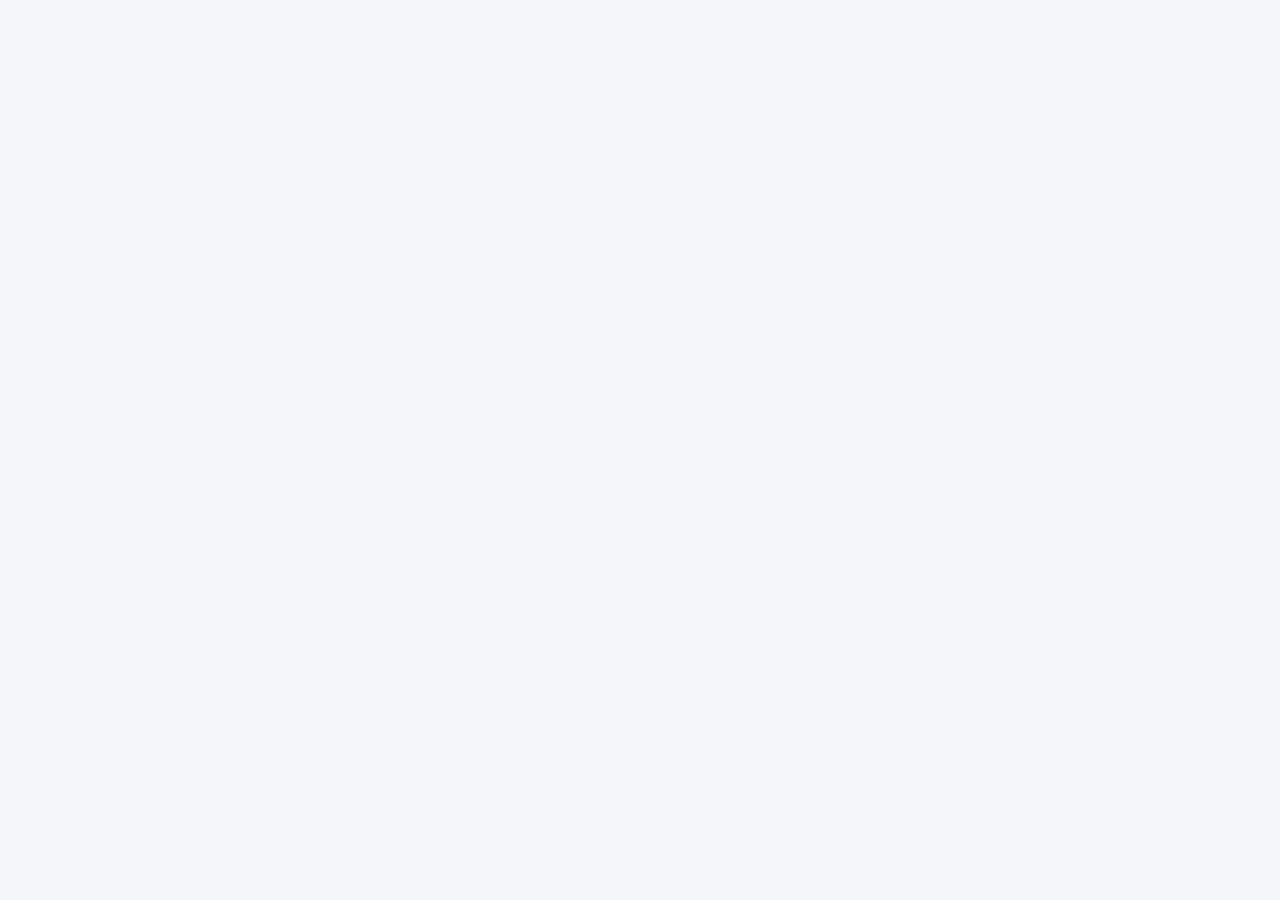
==== commit 5d03104d: "Add files via upload" ====
--- a/index.html
+++ b/index.html
@@ -3,7 +3,8 @@
 <head>
 <meta charset="UTF-8">
 <meta name="viewport" content="width=device-width, initial-scale=1">
-<title>SHS Grade 11 Portal</title>
+<title>SHS Grade 11 Learning Portal</title>
+<meta name="theme-color" content="#1d4ed8">
 <link rel="stylesheet" href="style.css">
 </head>
 <body>
--- a/style.css
+++ b/style.css
@@ -1,18 +1,133 @@
-:root{--bg:#f5f7fb;--card:#fff;--ink:#1c2430;--mut:#667085;--pri:#1a56db;--ok:#16794c;--bad:#b42318;--line:#e4e7ec}
-@media(prefers-color-scheme:dark){:root{--bg:#10151d;--card:#1a212c;--ink:#e8ecf2;--mut:#98a2b3;--pri:#6b9bff;--ok:#4ade80;--bad:#f87171;--line:#2a3340}}
-*{box-sizing:border-box}body{margin:0;font:15px/1.5 system-ui,sans-serif;background:var(--bg);color:var(--ink)}
-header{position:sticky;top:0;z-index:5;background:var(--pri);color:#fff;display:flex;justify-content:space-between;align-items:center;padding:10px 16px}
-nav{position:sticky;top:48px;z-index:4;background:var(--card);border-bottom:1px solid var(--line);display:flex;gap:4px;overflow-x:auto;padding:0 8px}
-nav button{background:none;border:0;border-bottom:3px solid transparent;padding:12px;color:var(--mut);cursor:pointer;white-space:nowrap}
-nav button.on{color:var(--pri);border-color:var(--pri);font-weight:600}
-main{max-width:900px;margin:16px auto;padding:0 12px}
-.card{background:var(--card);border:1px solid var(--line);border-radius:10px;padding:14px;margin-bottom:12px}
-.row{display:flex;gap:8px;flex-wrap:wrap;align-items:center}.row>*{flex:1 1 140px}
-input,select,textarea,button{font:inherit;padding:8px;border:1px solid var(--line);border-radius:8px;background:var(--card);color:var(--ink);width:100%}
-button.b{background:var(--pri);color:#fff;border:0;cursor:pointer;width:auto}button.d{background:var(--bad);color:#fff;border:0;cursor:pointer;width:auto}
-h2,h3{margin:.2em 0 .6em}.mut{color:var(--mut);font-size:13px}.ok{color:var(--ok)}.bad{color:var(--bad)}
-.grid{display:grid;grid-template-columns:repeat(auto-fill,minmax(200px,1fr));gap:10px}
-table{width:100%;border-collapse:collapse}td,th{border-bottom:1px solid var(--line);padding:6px;text-align:left}
-.login{max-width:380px;margin:12vh auto;text-align:center}
-.blur{filter:blur(18px)}
-@media print{body{display:none}}
+:root{--bg:#f4f6fa;--card:#fff;--ink:#17202e;--mut:#64708a;--pri:#1d4ed8;--pri2:#1e40af;--soft:#e8eefc;--ok:#15803d;--okb:#e3f6ea;--bad:#b91c1c;--badb:#fde8e8;--warn:#b45309;--warnb:#fef3dc;--info:#0369a1;--infob:#e0f2fe;--line:#e3e7ef;--side:#0f1b3d;--sideInk:#c7d2ee;--r:12px;--sh:0 1px 2px rgba(16,24,40,.06),0 4px 14px rgba(16,24,40,.05)}
+@media(prefers-color-scheme:dark){:root{--bg:#0e131b;--card:#171e29;--ink:#e8ecf2;--mut:#9aa6bd;--pri:#6b9bff;--pri2:#8db1ff;--soft:#1f2b45;--ok:#4ade80;--okb:#12301f;--bad:#f87171;--badb:#3a1818;--warn:#fbbf24;--warnb:#3a2c0e;--info:#7dd3fc;--infob:#10303f;--line:#283142;--side:#0a1022;--sideInk:#a9b6d6;--sh:0 1px 2px rgba(0,0,0,.4)}}
+*{box-sizing:border-box}
+html{scroll-behavior:smooth}
+body{margin:0;font:15px/1.55 system-ui,-apple-system,"Segoe UI",Roboto,sans-serif;background:var(--bg);color:var(--ink);-webkit-font-smoothing:antialiased}
+a{color:var(--pri)}
+h1{font-size:1.45rem;margin:0}h2{font-size:1.15rem;margin:0 0 .6em}h3{font-size:1.02rem;margin:.1em 0 .5em}h4{margin:1em 0 .4em}
+p{margin:.4em 0}
+.mut{color:var(--mut)}.sm{font-size:13px}.ok{color:var(--ok)}.bad{color:var(--bad)}.right{text-align:right}
+.ic{width:20px;height:20px;flex:none}
+:focus-visible{outline:3px solid color-mix(in srgb,var(--pri) 55%,transparent);outline-offset:2px}
+
+/* layout */
+.app{display:grid;grid-template-columns:248px minmax(0,1fr);min-height:100vh}
+.side{background:var(--side);color:var(--sideInk);position:sticky;top:0;height:100vh;display:flex;flex-direction:column;padding:18px 12px;overflow-y:auto}
+.brand{display:flex;gap:10px;align-items:center;padding:4px 8px 18px;color:#fff}
+.logo{width:38px;height:38px;border-radius:10px;background:linear-gradient(135deg,#3b82f6,#1d4ed8);display:grid;place-items:center;font-weight:700;flex:none}
+.brand b{display:block;font-size:14px;line-height:1.25}.brand span{font-size:12px;opacity:.7}
+.side nav{display:flex;flex-direction:column;gap:2px;flex:1}
+.side a{display:flex;align-items:center;gap:11px;padding:10px 12px;border-radius:10px;color:inherit;text-decoration:none;font-weight:500}
+.side a:hover{background:rgba(255,255,255,.07)}
+.side a.on{background:rgba(255,255,255,.14);color:#fff}
+.side .foot{font-size:12px;opacity:.65;padding:10px 8px 0}
+.main-col{min-width:0;display:flex;flex-direction:column}
+.top{position:sticky;top:0;z-index:10;background:color-mix(in srgb,var(--card) 92%,transparent);backdrop-filter:blur(8px);border-bottom:1px solid var(--line);display:flex;justify-content:space-between;align-items:center;gap:12px;padding:10px clamp(14px,3vw,32px);min-height:58px}
+.top .ttl{font-weight:600}
+.chipu{display:flex;align-items:center;gap:10px}
+.avatar{width:34px;height:34px;border-radius:50%;background:var(--soft);color:var(--pri);display:grid;place-items:center;font-weight:700}
+.chipu .who{line-height:1.2}.chipu .who small{display:block;color:var(--mut)}
+#main{padding:20px clamp(14px,3vw,32px) 96px;max-width:1220px;width:100%;margin:0 auto}
+.bottom{display:none;position:fixed;bottom:0;left:0;right:0;background:var(--card);border-top:1px solid var(--line);overflow-x:auto;z-index:20}
+.bottom a{flex:1 0 76px;display:flex;flex-direction:column;align-items:center;gap:2px;padding:8px 6px;font-size:11px;color:var(--mut);text-decoration:none}
+.bottom a.on{color:var(--pri);font-weight:600}
+@media(max-width:900px){.app{display:block}.side{display:none}.bottom{display:flex}.hide-m{display:none}}
+
+/* page head */
+.ph{display:flex;justify-content:space-between;align-items:flex-start;gap:12px;flex-wrap:wrap;margin-bottom:16px}
+.ph p{margin:2px 0 0}
+.banner{background:linear-gradient(120deg,#1d4ed8,#4338ca);color:#fff;border-radius:var(--r);padding:20px 22px;margin-bottom:16px;box-shadow:var(--sh)}
+.banner h1{color:#fff}.banner p{margin:4px 0 0;opacity:.9}
+.banner .pill{display:inline-block;background:rgba(255,255,255,.18);border-radius:99px;padding:2px 10px;font-size:12px;margin:8px 6px 0 0}
+
+/* cards */
+.card{background:var(--card);border:1px solid var(--line);border-radius:var(--r);padding:16px;margin-bottom:14px;box-shadow:var(--sh)}
+.cards{display:grid;grid-template-columns:repeat(auto-fill,minmax(220px,1fr));gap:14px;margin-bottom:14px}
+.cards .card{margin:0}
+.cols{display:grid;grid-template-columns:repeat(auto-fit,minmax(320px,1fr));gap:14px}
+.cols>.card{margin:0}
+.stat{display:flex;gap:12px;align-items:center}
+.si{width:44px;height:44px;border-radius:12px;display:grid;place-items:center;background:var(--soft);color:var(--pri);flex:none}
+.stat.ok .si{background:var(--okb);color:var(--ok)}.stat.warn .si{background:var(--warnb);color:var(--warn)}.stat.bad .si{background:var(--badb);color:var(--bad)}
+.sv{font-size:1.5rem;font-weight:700;line-height:1.1}.sl{color:var(--mut);font-size:13px}.ss{font-size:12px;color:var(--mut)}
+.subj h3{margin-top:6px}.chip{display:inline-block;font-size:11px;text-transform:uppercase;letter-spacing:.04em;background:var(--soft);color:var(--pri);border-radius:6px;padding:1px 8px}
+.row{display:flex;gap:10px;align-items:center;flex-wrap:wrap}.row.between{justify-content:space-between}
+.item{display:flex;justify-content:space-between;align-items:center;gap:10px;padding:10px 0;border-bottom:1px solid var(--line);flex-wrap:wrap}
+.item:last-child{border-bottom:0}
+.empty{text-align:center;color:var(--mut);padding:28px 12px}.empty .ic{width:34px;height:34px;opacity:.5}
+.ann p{margin:6px 0}
+
+/* badges / bars */
+.badge{display:inline-block;font-size:12px;font-weight:600;border-radius:99px;padding:2px 10px;background:var(--soft);color:var(--pri);white-space:nowrap}
+.badge.ok{background:var(--okb);color:var(--ok)}.badge.bad{background:var(--badb);color:var(--bad)}.badge.warn{background:var(--warnb);color:var(--warn)}.badge.info{background:var(--infob);color:var(--info)}.badge.mut{background:var(--line);color:var(--mut)}
+.bar{height:8px;background:var(--line);border-radius:99px;overflow:hidden;margin:6px 0}
+.bar i{display:block;height:100%;background:var(--pri);border-radius:99px}.bar i.ok{background:var(--ok)}.bar i.bad{background:var(--bad)}.bar i.warn{background:#d97706}
+
+/* buttons / forms */
+.btn,button.btn{display:inline-flex;align-items:center;justify-content:center;gap:6px;background:var(--pri);color:#fff;border:1px solid transparent;border-radius:10px;padding:9px 16px;font:inherit;font-weight:600;cursor:pointer;text-decoration:none;min-height:40px;width:auto}
+.btn:hover{filter:brightness(1.08)}
+.btn.ghost{background:transparent;color:var(--ink);border-color:var(--line)}.btn.ghost:hover{background:var(--soft)}
+.btn.danger{background:var(--bad)}.btn.ok{background:var(--ok)}
+.btn.sm{padding:4px 10px;min-height:30px;font-size:13px;border-radius:8px}
+.btn[disabled]{opacity:.55;cursor:not-allowed}
+input,select,textarea{font:inherit;padding:9px 11px;border:1px solid var(--line);border-radius:10px;background:var(--card);color:var(--ink);width:100%;min-height:40px}
+textarea{min-height:90px;resize:vertical}
+input[type=checkbox],input[type=radio]{width:auto;min-height:0}
+label.f{display:block;font-weight:600;font-size:13px;margin:10px 0 4px}
+label.f.inline{display:flex;gap:8px;align-items:center;font-weight:500}
+.g2{display:grid;grid-template-columns:repeat(auto-fit,minmax(200px,1fr));gap:12px}
+.hint{font-size:12px;color:var(--mut);margin:4px 0}
+
+/* tables */
+.tw{overflow-x:auto;border:1px solid var(--line);border-radius:10px}
+table{width:100%;border-collapse:collapse;background:var(--card)}
+th,td{padding:9px 12px;text-align:left;border-bottom:1px solid var(--line);vertical-align:middle}
+th{font-size:12px;text-transform:uppercase;letter-spacing:.04em;color:var(--mut);background:color-mix(in srgb,var(--soft) 55%,var(--card));white-space:nowrap}
+tbody tr:hover{background:color-mix(in srgb,var(--soft) 40%,transparent)}
+tr:last-child td{border-bottom:0}
+.rec th:first-child,.rec td:first-child{position:sticky;left:0;background:var(--card);z-index:1}
+.rec td{text-align:center}.rec td:first-child{text-align:left}
+
+/* sub tabs */
+.tabs{display:flex;gap:4px;border-bottom:1px solid var(--line);margin-bottom:14px;overflow-x:auto}
+.tabs a{padding:10px 14px;text-decoration:none;color:var(--mut);border-bottom:3px solid transparent;white-space:nowrap;font-weight:600}
+.tabs a.on{color:var(--pri);border-color:var(--pri)}
+
+/* quiz runner */
+.runhead{position:sticky;top:60px;z-index:8}
+.timer{display:inline-flex;gap:6px;align-items:center;background:var(--soft);color:var(--pri);padding:4px 12px;border-radius:99px;font-weight:700;font-variant-numeric:tabular-nums}
+.timer.warn{background:var(--badb);color:var(--bad)}
+.qc .qp{font-size:1.05rem;white-space:pre-wrap;margin:8px 0 12px}
+.opt{display:flex;gap:10px;align-items:flex-start;padding:10px 12px;border:1px solid var(--line);border-radius:10px;margin:6px 0;cursor:pointer}
+.opt:hover{background:var(--soft)}.opt:has(input:checked){border-color:var(--pri);background:var(--soft)}
+.mrow{display:grid;grid-template-columns:1fr 1fr;gap:10px;align-items:center;margin:6px 0}
+.one .qc{display:none}.one .qc.cur{display:block}
+.qnav{display:flex;gap:6px;flex-wrap:wrap;margin:8px 0}
+.chipq{width:34px;height:34px;border-radius:8px;border:1px solid var(--line);background:var(--card);color:var(--ink);cursor:pointer;font-weight:600;padding:0;min-height:0}
+.chipq.on{background:var(--ok);color:#fff;border-color:var(--ok)}
+.rv{border-left:4px solid var(--line)}.rv.good{border-color:var(--ok)}.rv.wrong{border-color:var(--bad)}.rv.part{border-color:#d97706}
+.big{font-size:3rem;font-weight:800;line-height:1}
+
+/* editor */
+.sticky-save{position:sticky;bottom:64px;z-index:6;display:flex;gap:10px;justify-content:flex-end;background:var(--card);border:1px solid var(--line);border-radius:var(--r);padding:10px;box-shadow:var(--sh)}
+.qrow{display:flex;gap:10px;justify-content:space-between;align-items:flex-start;padding:10px 0;border-bottom:1px solid var(--line)}
+.qrow:last-child{border-bottom:0}.qrow .txt{min-width:0;flex:1}.qrow .acts{display:flex;gap:4px;flex-wrap:wrap}
+
+/* login */
+.auth{min-height:100vh;display:grid;grid-template-columns:1.1fr 1fr}
+.auth .hero{background:linear-gradient(150deg,#0f1b3d,#1d4ed8);color:#fff;padding:48px;display:flex;flex-direction:column;justify-content:center;gap:14px}
+.auth .hero h1{font-size:2rem;color:#fff}.auth .hero li{margin:8px 0;opacity:.92}
+.auth .box{display:grid;place-items:center;padding:24px}.auth .box .card{width:100%;max-width:420px;margin:0}
+.gbtn{display:flex;align-items:center;justify-content:center;gap:10px;width:100%}
+@media(max-width:800px){.auth{grid-template-columns:1fr}.auth .hero{padding:28px}}
+
+/* feedback */
+#toasts{position:fixed;right:14px;bottom:80px;display:flex;flex-direction:column;gap:8px;z-index:100;max-width:min(92vw,380px)}
+.toast{background:#0f172a;color:#fff;border-left:5px solid var(--ok);padding:10px 14px;border-radius:10px;box-shadow:0 6px 24px rgba(0,0,0,.25);transition:.3s}
+.toast.bad{border-color:#ef4444}.toast.out{opacity:0;transform:translateY(8px)}
+dialog.modal{border:0;border-radius:var(--r);padding:20px;max-width:400px;width:92vw;background:var(--card);color:var(--ink);box-shadow:0 20px 60px rgba(0,0,0,.35)}
+dialog.modal::backdrop{background:rgba(15,23,42,.55)}
+dialog.modal .end{display:flex;gap:8px;justify-content:flex-end;margin-top:14px}
+.skel{height:84px;border-radius:var(--r);margin-bottom:14px;background:linear-gradient(90deg,var(--line),var(--soft),var(--line));background-size:200% 100%;animation:sh 1.2s infinite}
+@keyframes sh{to{background-position:-200% 0}}
+@media print{.side,.top,.bottom,.noprint,#toasts{display:none!important}.app{display:block}body.is-student{display:none}.card{box-shadow:none}}
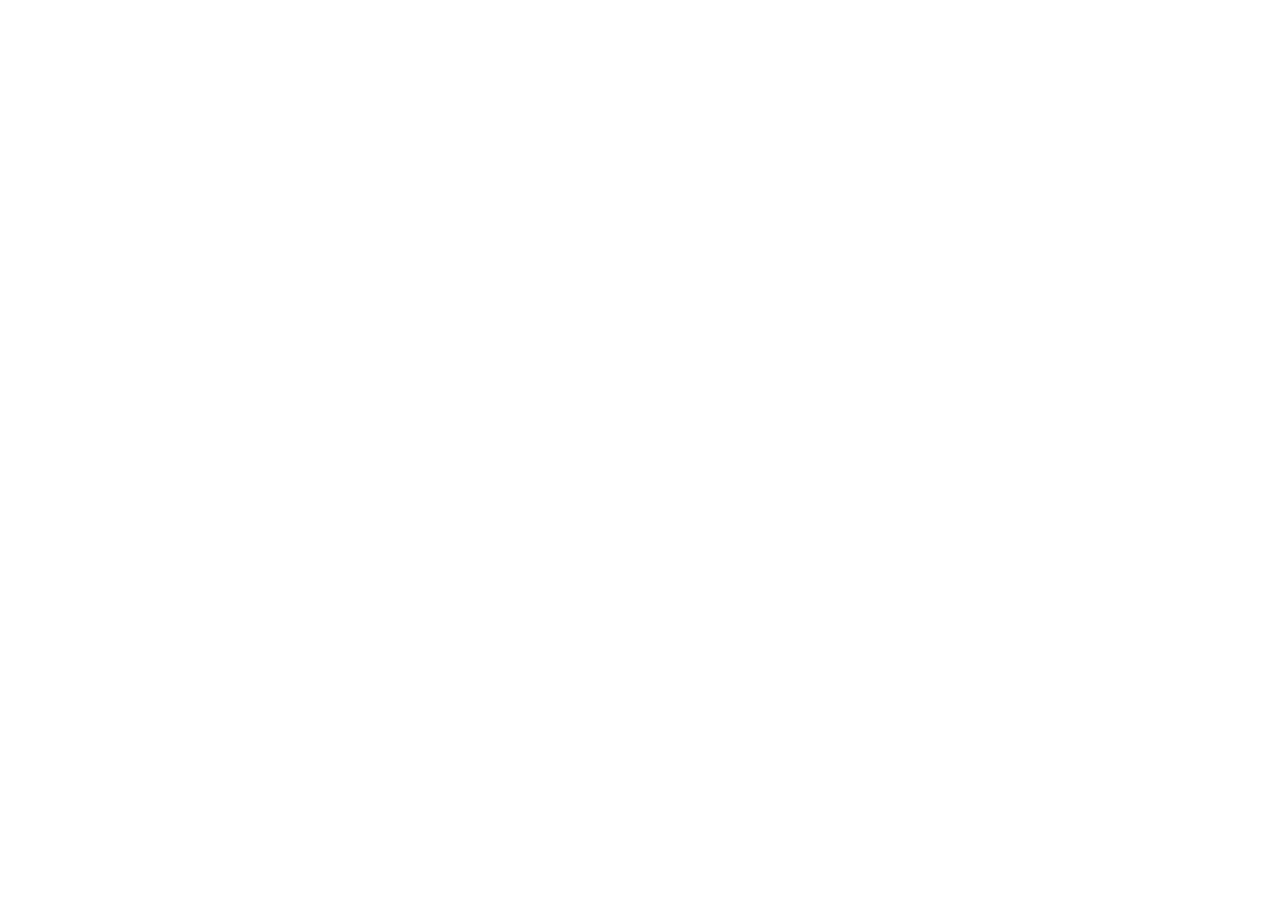
==== commit 064f9303: "Update index.html" ====
--- a/index.html
+++ b/index.html
@@ -5,6 +5,7 @@
 <meta name="viewport" content="width=device-width, initial-scale=1">
 <title>SHS Grade 11 Learning Portal</title>
 <meta name="theme-color" content="#1d4ed8">
+<link rel="icon" href="logo.jpg">
 <link rel="stylesheet" href="style.css">
 </head>
 <body>
--- a/style.css
+++ b/style.css
@@ -1,5 +1,4 @@
-:root{--bg:#f4f6fa;--card:#fff;--ink:#17202e;--mut:#64708a;--pri:#1d4ed8;--pri2:#1e40af;--soft:#e8eefc;--ok:#15803d;--okb:#e3f6ea;--bad:#b91c1c;--badb:#fde8e8;--warn:#b45309;--warnb:#fef3dc;--info:#0369a1;--infob:#e0f2fe;--line:#e3e7ef;--side:#0f1b3d;--sideInk:#c7d2ee;--r:12px;--sh:0 1px 2px rgba(16,24,40,.06),0 4px 14px rgba(16,24,40,.05)}
-@media(prefers-color-scheme:dark){:root{--bg:#0e131b;--card:#171e29;--ink:#e8ecf2;--mut:#9aa6bd;--pri:#6b9bff;--pri2:#8db1ff;--soft:#1f2b45;--ok:#4ade80;--okb:#12301f;--bad:#f87171;--badb:#3a1818;--warn:#fbbf24;--warnb:#3a2c0e;--info:#7dd3fc;--infob:#10303f;--line:#283142;--side:#0a1022;--sideInk:#a9b6d6;--sh:0 1px 2px rgba(0,0,0,.4)}}
+:root{--bg:#fff;--card:#fff;--ink:#1a2233;--mut:#5f6b82;--pri:#1d4ed8;--pri2:#1e40af;--soft:#eef3ff;--ok:#15803d;--okb:#e6f6ec;--bad:#b91c1c;--badb:#fdecec;--warn:#b45309;--warnb:#fff4dc;--info:#0369a1;--infob:#e3f4fd;--vio:#6d28d9;--viob:#f1ebff;--tea:#0f766e;--teab:#e1f5f2;--line:#e5e9f2;--side:#0f1b3d;--sideInk:#c7d2ee;--r:14px;--sh:0 1px 2px rgba(16,24,40,.05),0 6px 18px rgba(16,24,40,.06);color-scheme:light}
 *{box-sizing:border-box}
 html{scroll-behavior:smooth}
 body{margin:0;font:15px/1.55 system-ui,-apple-system,"Segoe UI",Roboto,sans-serif;background:var(--bg);color:var(--ink);-webkit-font-smoothing:antialiased}
@@ -131,3 +130,133 @@
 .skel{height:84px;border-radius:var(--r);margin-bottom:14px;background:linear-gradient(90deg,var(--line),var(--soft),var(--line));background-size:200% 100%;animation:sh 1.2s infinite}
 @keyframes sh{to{background-position:-200% 0}}
 @media print{.side,.top,.bottom,.noprint,#toasts{display:none!important}.app{display:block}body.is-student{display:none}.card{box-shadow:none}}
+
+
+/* ===== white theme refinements: colors, spacing, responsive ===== */
+html,body{background:#fff}
+body{font-size:16px;line-height:1.6}
+.top{background:rgba(255,255,255,.94)}
+.card{border-radius:var(--r)}
+.card:hover{border-color:#d3dbec}
+.cards .card:nth-child(4n+1) .si{background:var(--soft);color:var(--pri)}
+.cards .card:nth-child(4n+2) .si{background:var(--teab);color:var(--tea)}
+.cards .card:nth-child(4n+3) .si{background:var(--viob);color:var(--vio)}
+.cards .card:nth-child(4n+4) .si{background:var(--warnb);color:var(--warn)}
+.stat.ok .si{background:var(--okb)!important;color:var(--ok)!important}
+.stat.warn .si{background:var(--warnb)!important;color:var(--warn)!important}
+.stat.bad .si{background:var(--badb)!important;color:var(--bad)!important}
+.subj{border-top:4px solid var(--pri)}
+.cards .subj:nth-child(4n+2){border-top-color:var(--tea)}.cards .subj:nth-child(4n+3){border-top-color:var(--vio)}.cards .subj:nth-child(4n+4){border-top-color:#d97706}
+.cards .subj:nth-child(4n+2) .chip{background:var(--teab);color:var(--tea)}.cards .subj:nth-child(4n+3) .chip{background:var(--viob);color:var(--vio)}.cards .subj:nth-child(4n+4) .chip{background:var(--warnb);color:var(--warn)}
+.banner{background:linear-gradient(120deg,#1d4ed8 0%,#4f46e5 60%,#7c3aed 100%);padding:24px 26px}
+th{background:#f5f7fc}
+tbody tr:hover{background:#f7f9fe}
+.tw{background:#fff}
+.btn:active{transform:translateY(1px)}
+.toast{background:#1a2233}
+.show-m{display:none}
+.item .btn,.row .btn{flex:none}
+.auth .hero{background:linear-gradient(150deg,#0f1b3d,#1d4ed8 70%,#6d28d9)}
+
+/* desktop */
+@media(min-width:1200px){#main{padding-top:28px}.cards{grid-template-columns:repeat(auto-fill,minmax(240px,1fr))}}
+@media(min-width:901px){.side{box-shadow:1px 0 0 rgba(0,0,0,.05)}.top{padding-left:32px;padding-right:32px}}
+
+/* tablet + phone */
+@media(max-width:900px){
+  .show-m{display:block;font-weight:700;color:var(--pri)}
+  #main{padding:16px 14px 96px}
+  .top{padding:8px 14px;min-height:54px}
+  .runhead{top:54px}
+  .cols{grid-template-columns:1fr}
+  .bottom{padding-bottom:env(safe-area-inset-bottom);box-shadow:0 -4px 16px rgba(16,24,40,.06)}
+  .bottom a{flex:1 0 68px;font-size:11px;padding:8px 4px}
+  .bottom a.on{background:var(--soft);border-top:3px solid var(--pri);padding-top:5px}
+  .sticky-save{bottom:72px}
+  #toasts{bottom:88px;left:14px;right:14px;max-width:none}
+}
+@media(max-width:640px){
+  body{font-size:15px}
+  h1{font-size:1.3rem}
+  .banner{padding:18px 16px;border-radius:12px}
+  .card{padding:14px;margin-bottom:12px}
+  .cards{grid-template-columns:1fr 1fr;gap:10px}
+  .cards .card{padding:12px}
+  .stat{flex-direction:column;align-items:flex-start;gap:8px}
+  .si{width:38px;height:38px}.sv{font-size:1.35rem}
+  .cards .subj{grid-column:1/-1}
+  .ph{flex-direction:column;align-items:stretch}
+  .ph .row{width:100%}.ph .row .btn{flex:1}
+  .item{align-items:flex-start}
+  .item>.btn,.item>.row{width:100%}.item>.row .btn{flex:1}
+  .btn{min-height:44px}.btn.sm{min-height:36px}
+  input,select,textarea{font-size:16px;min-height:44px}
+  .mrow{grid-template-columns:1fr}
+  .qrow{flex-direction:column}
+  .chipu .who{display:none}
+  th,td{padding:8px 10px}
+  .big{font-size:2.4rem}
+  .auth .hero{padding:24px 20px}.auth .hero h1{font-size:1.5rem}.auth .box{padding:16px}
+  dialog.modal .end .btn{flex:1}
+}
+@media(max-width:380px){.cards{grid-template-columns:1fr}}
+
+/* ===== plain & simple + flexible boxes ===== */
+:root{--sh:0 1px 2px rgba(16,24,40,.04);--r:12px}
+body{background:#fff}
+/* one accent colour; status colours only for status */
+.cards .card .si,.cards .card:nth-child(n) .si{background:var(--soft);color:var(--pri)}
+.stat.ok .si{background:var(--okb)!important;color:var(--ok)!important}
+.stat.warn .si{background:var(--warnb)!important;color:var(--warn)!important}
+.stat.bad .si{background:var(--badb)!important;color:var(--bad)!important}
+.subj,.cards .subj:nth-child(n){border-top:1px solid var(--line)}
+.cards .subj:nth-child(n) .chip{background:var(--soft);color:var(--pri)}
+.card:hover{border-color:var(--line)}
+.banner{background:var(--soft);color:var(--ink);border:1px solid var(--line);box-shadow:none;padding:18px 20px}
+.banner h1{color:var(--ink)}.banner p{opacity:1;color:var(--mut)}
+.banner .pill{background:#fff;border:1px solid var(--line);color:var(--ink)}
+.top{box-shadow:none}
+.btn:hover{filter:none;background:var(--pri2)}.btn.ghost:hover{background:var(--soft)}.btn.danger:hover{background:#991b1b}.btn.ok:hover{background:#166534}
+.bar{height:6px}
+
+/* boxes grow with their content */
+.card,.item,.qrow,.cols>*,.cards>*,.g2>*{min-width:0;height:auto}
+.card,.item,td,th,.qp,.ann p,.badge{overflow-wrap:anywhere}
+.card p,.ann p,.item .mut,.txt,.subj p{white-space:pre-wrap}
+.item>div:first-child{flex:1 1 220px;min-width:0}
+.cols{grid-template-columns:repeat(auto-fit,minmax(min(100%,320px),1fr))}
+.cards{grid-template-columns:repeat(auto-fill,minmax(min(100%,230px),1fr))}
+.cards .subj{grid-column:auto}
+.g2{grid-template-columns:repeat(auto-fit,minmax(min(100%,220px),1fr))}
+textarea{resize:vertical;min-height:90px;max-height:60vh}
+th{white-space:normal}
+.tw{max-width:100%}
+.qrow .txt{flex:1 1 260px}
+.badge{white-space:normal}
+details.card>summary{cursor:pointer;font-weight:600}
+
+/* single-page sign-in */
+.auth1{min-height:100vh;display:grid;place-items:center;padding:20px;background:#fff}
+.authc{width:100%;max-width:440px;margin:0;box-shadow:0 1px 3px rgba(16,24,40,.08)}
+.authh{display:flex;gap:12px;align-items:center;margin-bottom:14px;padding-bottom:14px;border-bottom:1px solid var(--line)}
+.authh .logo{color:#fff}
+.or{display:flex;align-items:center;gap:10px;color:var(--mut);font-size:13px;margin:14px 0 2px}
+.or::before,.or::after{content:"";flex:1;height:1px;background:var(--line)}
+.gbtn{width:100%!important}
+.gbtn b{display:inline-grid;place-items:center;width:22px;height:22px;border-radius:50%;background:#fff;color:#1d4ed8;font-size:13px}
+.btn.ghost.gbtn b{background:var(--soft)}
+@media(max-width:640px){.auth1{padding:12px;place-items:start center}.cards .subj{grid-column:1/-1}}
+
+/* login background photo: save your picture as login-bg.jpg next to index.html.
+   The white layer on top creates the fade; raise .72 for a lighter photo, lower it for a stronger one. */
+.auth1{background:linear-gradient(rgba(255,255,255,.6),rgba(255,255,255,.6)),url("login-bg.jpg") center bottom/cover no-repeat fixed,#fff}
+.authc{background:rgba(255,255,255,.96);box-shadow:0 8px 30px rgba(16,24,40,.12)}
+@media(max-width:900px){.auth1{background-attachment:scroll}}
+
+/* compact create-account */
+.g2c{display:grid;grid-template-columns:1fr 1fr;gap:10px}
+#p_up .f{margin:8px 0 3px}
+details.alt{margin-top:10px;border-top:1px solid var(--line);padding-top:10px}
+details.alt summary{cursor:pointer;color:var(--pri);font-weight:600;font-size:14px}
+details.alt input{margin-top:8px}details.alt .btn{margin-top:8px}
+@media(max-width:420px){.g2c{grid-template-columns:1fr}}
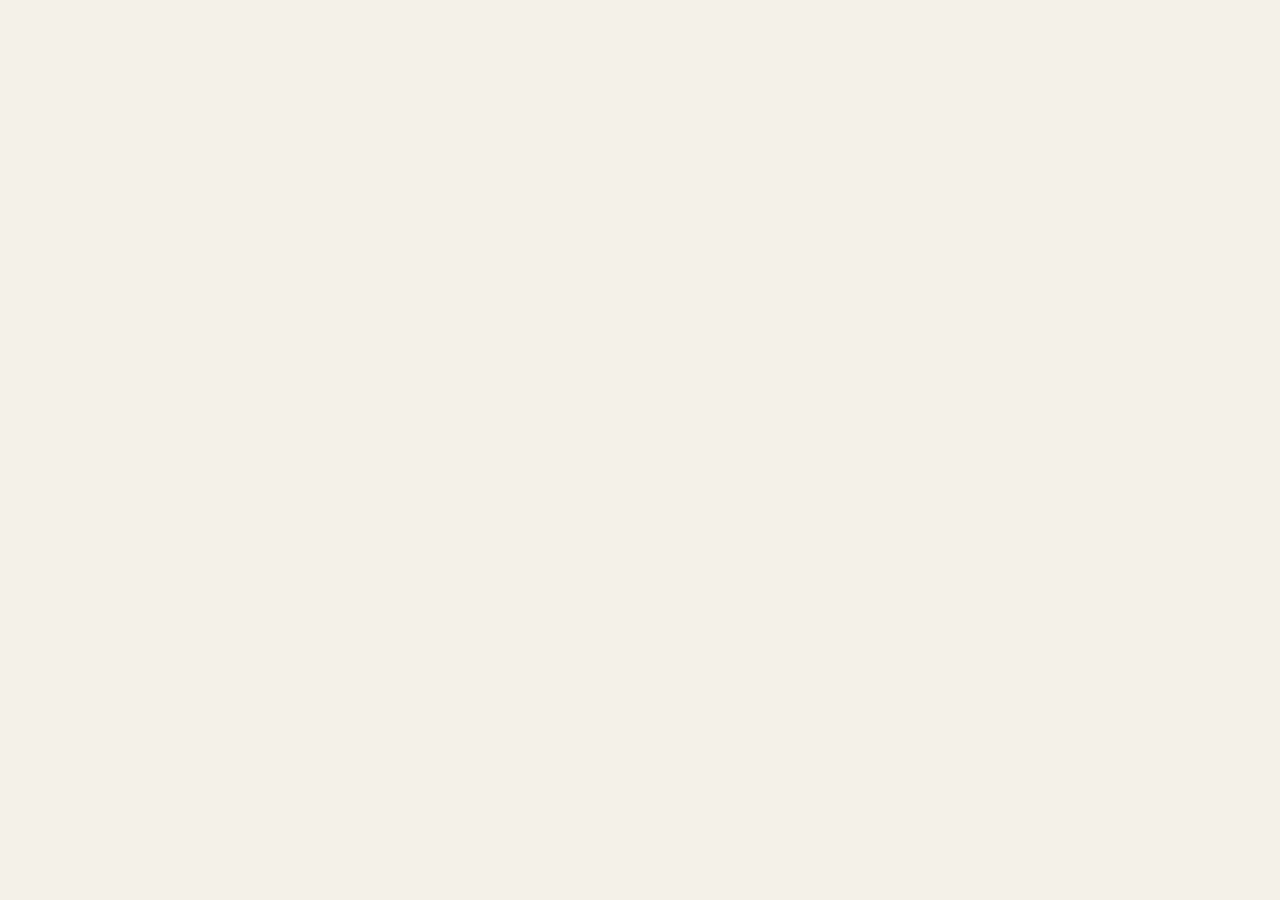
==== commit 9512897c: "Add files via upload" ====
--- a/index.html
+++ b/index.html
@@ -3,13 +3,18 @@
 <head>
 <meta charset="UTF-8">
 <meta name="viewport" content="width=device-width, initial-scale=1">
-<title>SHS Grade 11 Learning Portal</title>
-<meta name="theme-color" content="#1d4ed8">
+<title>TTVHS SHS Student Portal</title>
+<meta name="description" content="Learning portal for Senior High School students and teachers: modules, activities, tests and grades.">
+<meta name="theme-color" content="#0f6259">
+<meta name="referrer" content="strict-origin-when-cross-origin">
+<meta http-equiv="Content-Security-Policy" content="default-src 'self'; script-src 'self' https://www.gstatic.com https://apis.google.com https://www.google.com; connect-src 'self' https://*.googleapis.com https://*.firebaseapp.com https://*.firebaseio.com wss://*.firebaseio.com; frame-src https://*.firebaseapp.com https://accounts.google.com https://www.google.com; img-src 'self' data: blob: https:; style-src 'self' 'unsafe-inline'; object-src 'none'; base-uri 'self'; form-action 'self'">
 <link rel="icon" href="logo.jpg">
 <link rel="stylesheet" href="style.css">
 </head>
 <body>
-<div id="app"></div>
+<a class="skip" href="#main">Skip to main content</a>
+<div id="app" aria-live="polite"></div>
+<noscript><p style="padding:24px">This portal needs JavaScript. Please turn it on in your browser and reload.</p></noscript>
 <script type="module" src="app.js"></script>
 </body>
 </html>
--- a/style.css
+++ b/style.css
@@ -1,262 +1,1696 @@
-:root{--bg:#fff;--card:#fff;--ink:#1a2233;--mut:#5f6b82;--pri:#1d4ed8;--pri2:#1e40af;--soft:#eef3ff;--ok:#15803d;--okb:#e6f6ec;--bad:#b91c1c;--badb:#fdecec;--warn:#b45309;--warnb:#fff4dc;--info:#0369a1;--infob:#e3f4fd;--vio:#6d28d9;--viob:#f1ebff;--tea:#0f766e;--teab:#e1f5f2;--line:#e5e9f2;--side:#0f1b3d;--sideInk:#c7d2ee;--r:14px;--sh:0 1px 2px rgba(16,24,40,.05),0 6px 18px rgba(16,24,40,.06);color-scheme:light}
-*{box-sizing:border-box}
-html{scroll-behavior:smooth}
-body{margin:0;font:15px/1.55 system-ui,-apple-system,"Segoe UI",Roboto,sans-serif;background:var(--bg);color:var(--ink);-webkit-font-smoothing:antialiased}
-a{color:var(--pri)}
-h1{font-size:1.45rem;margin:0}h2{font-size:1.15rem;margin:0 0 .6em}h3{font-size:1.02rem;margin:.1em 0 .5em}h4{margin:1em 0 .4em}
-p{margin:.4em 0}
-.mut{color:var(--mut)}.sm{font-size:13px}.ok{color:var(--ok)}.bad{color:var(--bad)}.right{text-align:right}
-.ic{width:20px;height:20px;flex:none}
-:focus-visible{outline:3px solid color-mix(in srgb,var(--pri) 55%,transparent);outline-offset:2px}
-
-/* layout */
-.app{display:grid;grid-template-columns:248px minmax(0,1fr);min-height:100vh}
-.side{background:var(--side);color:var(--sideInk);position:sticky;top:0;height:100vh;display:flex;flex-direction:column;padding:18px 12px;overflow-y:auto}
-.brand{display:flex;gap:10px;align-items:center;padding:4px 8px 18px;color:#fff}
-.logo{width:38px;height:38px;border-radius:10px;background:linear-gradient(135deg,#3b82f6,#1d4ed8);display:grid;place-items:center;font-weight:700;flex:none}
-.brand b{display:block;font-size:14px;line-height:1.25}.brand span{font-size:12px;opacity:.7}
-.side nav{display:flex;flex-direction:column;gap:2px;flex:1}
-.side a{display:flex;align-items:center;gap:11px;padding:10px 12px;border-radius:10px;color:inherit;text-decoration:none;font-weight:500}
-.side a:hover{background:rgba(255,255,255,.07)}
-.side a.on{background:rgba(255,255,255,.14);color:#fff}
-.side .foot{font-size:12px;opacity:.65;padding:10px 8px 0}
-.main-col{min-width:0;display:flex;flex-direction:column}
-.top{position:sticky;top:0;z-index:10;background:color-mix(in srgb,var(--card) 92%,transparent);backdrop-filter:blur(8px);border-bottom:1px solid var(--line);display:flex;justify-content:space-between;align-items:center;gap:12px;padding:10px clamp(14px,3vw,32px);min-height:58px}
-.top .ttl{font-weight:600}
-.chipu{display:flex;align-items:center;gap:10px}
-.avatar{width:34px;height:34px;border-radius:50%;background:var(--soft);color:var(--pri);display:grid;place-items:center;font-weight:700}
-.chipu .who{line-height:1.2}.chipu .who small{display:block;color:var(--mut)}
-#main{padding:20px clamp(14px,3vw,32px) 96px;max-width:1220px;width:100%;margin:0 auto}
-.bottom{display:none;position:fixed;bottom:0;left:0;right:0;background:var(--card);border-top:1px solid var(--line);overflow-x:auto;z-index:20}
-.bottom a{flex:1 0 76px;display:flex;flex-direction:column;align-items:center;gap:2px;padding:8px 6px;font-size:11px;color:var(--mut);text-decoration:none}
-.bottom a.on{color:var(--pri);font-weight:600}
-@media(max-width:900px){.app{display:block}.side{display:none}.bottom{display:flex}.hide-m{display:none}}
-
-/* page head */
-.ph{display:flex;justify-content:space-between;align-items:flex-start;gap:12px;flex-wrap:wrap;margin-bottom:16px}
-.ph p{margin:2px 0 0}
-.banner{background:linear-gradient(120deg,#1d4ed8,#4338ca);color:#fff;border-radius:var(--r);padding:20px 22px;margin-bottom:16px;box-shadow:var(--sh)}
-.banner h1{color:#fff}.banner p{margin:4px 0 0;opacity:.9}
-.banner .pill{display:inline-block;background:rgba(255,255,255,.18);border-radius:99px;padding:2px 10px;font-size:12px;margin:8px 6px 0 0}
-
-/* cards */
-.card{background:var(--card);border:1px solid var(--line);border-radius:var(--r);padding:16px;margin-bottom:14px;box-shadow:var(--sh)}
-.cards{display:grid;grid-template-columns:repeat(auto-fill,minmax(220px,1fr));gap:14px;margin-bottom:14px}
-.cards .card{margin:0}
-.cols{display:grid;grid-template-columns:repeat(auto-fit,minmax(320px,1fr));gap:14px}
-.cols>.card{margin:0}
-.stat{display:flex;gap:12px;align-items:center}
-.si{width:44px;height:44px;border-radius:12px;display:grid;place-items:center;background:var(--soft);color:var(--pri);flex:none}
-.stat.ok .si{background:var(--okb);color:var(--ok)}.stat.warn .si{background:var(--warnb);color:var(--warn)}.stat.bad .si{background:var(--badb);color:var(--bad)}
-.sv{font-size:1.5rem;font-weight:700;line-height:1.1}.sl{color:var(--mut);font-size:13px}.ss{font-size:12px;color:var(--mut)}
-.subj h3{margin-top:6px}.chip{display:inline-block;font-size:11px;text-transform:uppercase;letter-spacing:.04em;background:var(--soft);color:var(--pri);border-radius:6px;padding:1px 8px}
-.row{display:flex;gap:10px;align-items:center;flex-wrap:wrap}.row.between{justify-content:space-between}
-.item{display:flex;justify-content:space-between;align-items:center;gap:10px;padding:10px 0;border-bottom:1px solid var(--line);flex-wrap:wrap}
-.item:last-child{border-bottom:0}
-.empty{text-align:center;color:var(--mut);padding:28px 12px}.empty .ic{width:34px;height:34px;opacity:.5}
-.ann p{margin:6px 0}
-
-/* badges / bars */
-.badge{display:inline-block;font-size:12px;font-weight:600;border-radius:99px;padding:2px 10px;background:var(--soft);color:var(--pri);white-space:nowrap}
-.badge.ok{background:var(--okb);color:var(--ok)}.badge.bad{background:var(--badb);color:var(--bad)}.badge.warn{background:var(--warnb);color:var(--warn)}.badge.info{background:var(--infob);color:var(--info)}.badge.mut{background:var(--line);color:var(--mut)}
-.bar{height:8px;background:var(--line);border-radius:99px;overflow:hidden;margin:6px 0}
-.bar i{display:block;height:100%;background:var(--pri);border-radius:99px}.bar i.ok{background:var(--ok)}.bar i.bad{background:var(--bad)}.bar i.warn{background:#d97706}
-
-/* buttons / forms */
-.btn,button.btn{display:inline-flex;align-items:center;justify-content:center;gap:6px;background:var(--pri);color:#fff;border:1px solid transparent;border-radius:10px;padding:9px 16px;font:inherit;font-weight:600;cursor:pointer;text-decoration:none;min-height:40px;width:auto}
-.btn:hover{filter:brightness(1.08)}
-.btn.ghost{background:transparent;color:var(--ink);border-color:var(--line)}.btn.ghost:hover{background:var(--soft)}
-.btn.danger{background:var(--bad)}.btn.ok{background:var(--ok)}
-.btn.sm{padding:4px 10px;min-height:30px;font-size:13px;border-radius:8px}
-.btn[disabled]{opacity:.55;cursor:not-allowed}
-input,select,textarea{font:inherit;padding:9px 11px;border:1px solid var(--line);border-radius:10px;background:var(--card);color:var(--ink);width:100%;min-height:40px}
-textarea{min-height:90px;resize:vertical}
-input[type=checkbox],input[type=radio]{width:auto;min-height:0}
-label.f{display:block;font-weight:600;font-size:13px;margin:10px 0 4px}
-label.f.inline{display:flex;gap:8px;align-items:center;font-weight:500}
-.g2{display:grid;grid-template-columns:repeat(auto-fit,minmax(200px,1fr));gap:12px}
-.hint{font-size:12px;color:var(--mut);margin:4px 0}
-
-/* tables */
-.tw{overflow-x:auto;border:1px solid var(--line);border-radius:10px}
-table{width:100%;border-collapse:collapse;background:var(--card)}
-th,td{padding:9px 12px;text-align:left;border-bottom:1px solid var(--line);vertical-align:middle}
-th{font-size:12px;text-transform:uppercase;letter-spacing:.04em;color:var(--mut);background:color-mix(in srgb,var(--soft) 55%,var(--card));white-space:nowrap}
-tbody tr:hover{background:color-mix(in srgb,var(--soft) 40%,transparent)}
-tr:last-child td{border-bottom:0}
-.rec th:first-child,.rec td:first-child{position:sticky;left:0;background:var(--card);z-index:1}
-.rec td{text-align:center}.rec td:first-child{text-align:left}
-
-/* sub tabs */
-.tabs{display:flex;gap:4px;border-bottom:1px solid var(--line);margin-bottom:14px;overflow-x:auto}
-.tabs a{padding:10px 14px;text-decoration:none;color:var(--mut);border-bottom:3px solid transparent;white-space:nowrap;font-weight:600}
-.tabs a.on{color:var(--pri);border-color:var(--pri)}
-
-/* quiz runner */
-.runhead{position:sticky;top:60px;z-index:8}
-.timer{display:inline-flex;gap:6px;align-items:center;background:var(--soft);color:var(--pri);padding:4px 12px;border-radius:99px;font-weight:700;font-variant-numeric:tabular-nums}
-.timer.warn{background:var(--badb);color:var(--bad)}
-.qc .qp{font-size:1.05rem;white-space:pre-wrap;margin:8px 0 12px}
-.opt{display:flex;gap:10px;align-items:flex-start;padding:10px 12px;border:1px solid var(--line);border-radius:10px;margin:6px 0;cursor:pointer}
-.opt:hover{background:var(--soft)}.opt:has(input:checked){border-color:var(--pri);background:var(--soft)}
-.mrow{display:grid;grid-template-columns:1fr 1fr;gap:10px;align-items:center;margin:6px 0}
-.one .qc{display:none}.one .qc.cur{display:block}
-.qnav{display:flex;gap:6px;flex-wrap:wrap;margin:8px 0}
-.chipq{width:34px;height:34px;border-radius:8px;border:1px solid var(--line);background:var(--card);color:var(--ink);cursor:pointer;font-weight:600;padding:0;min-height:0}
-.chipq.on{background:var(--ok);color:#fff;border-color:var(--ok)}
-.rv{border-left:4px solid var(--line)}.rv.good{border-color:var(--ok)}.rv.wrong{border-color:var(--bad)}.rv.part{border-color:#d97706}
-.big{font-size:3rem;font-weight:800;line-height:1}
-
-/* editor */
-.sticky-save{position:sticky;bottom:64px;z-index:6;display:flex;gap:10px;justify-content:flex-end;background:var(--card);border:1px solid var(--line);border-radius:var(--r);padding:10px;box-shadow:var(--sh)}
-.qrow{display:flex;gap:10px;justify-content:space-between;align-items:flex-start;padding:10px 0;border-bottom:1px solid var(--line)}
-.qrow:last-child{border-bottom:0}.qrow .txt{min-width:0;flex:1}.qrow .acts{display:flex;gap:4px;flex-wrap:wrap}
-
-/* login */
-.auth{min-height:100vh;display:grid;grid-template-columns:1.1fr 1fr}
-.auth .hero{background:linear-gradient(150deg,#0f1b3d,#1d4ed8);color:#fff;padding:48px;display:flex;flex-direction:column;justify-content:center;gap:14px}
-.auth .hero h1{font-size:2rem;color:#fff}.auth .hero li{margin:8px 0;opacity:.92}
-.auth .box{display:grid;place-items:center;padding:24px}.auth .box .card{width:100%;max-width:420px;margin:0}
-.gbtn{display:flex;align-items:center;justify-content:center;gap:10px;width:100%}
-@media(max-width:800px){.auth{grid-template-columns:1fr}.auth .hero{padding:28px}}
-
-/* feedback */
-#toasts{position:fixed;right:14px;bottom:80px;display:flex;flex-direction:column;gap:8px;z-index:100;max-width:min(92vw,380px)}
-.toast{background:#0f172a;color:#fff;border-left:5px solid var(--ok);padding:10px 14px;border-radius:10px;box-shadow:0 6px 24px rgba(0,0,0,.25);transition:.3s}
-.toast.bad{border-color:#ef4444}.toast.out{opacity:0;transform:translateY(8px)}
-dialog.modal{border:0;border-radius:var(--r);padding:20px;max-width:400px;width:92vw;background:var(--card);color:var(--ink);box-shadow:0 20px 60px rgba(0,0,0,.35)}
-dialog.modal::backdrop{background:rgba(15,23,42,.55)}
-dialog.modal .end{display:flex;gap:8px;justify-content:flex-end;margin-top:14px}
-.skel{height:84px;border-radius:var(--r);margin-bottom:14px;background:linear-gradient(90deg,var(--line),var(--soft),var(--line));background-size:200% 100%;animation:sh 1.2s infinite}
-@keyframes sh{to{background-position:-200% 0}}
-@media print{.side,.top,.bottom,.noprint,#toasts{display:none!important}.app{display:block}body.is-student{display:none}.card{box-shadow:none}}
-
-
-/* ===== white theme refinements: colors, spacing, responsive ===== */
-html,body{background:#fff}
-body{font-size:16px;line-height:1.6}
-.top{background:rgba(255,255,255,.94)}
-.card{border-radius:var(--r)}
-.card:hover{border-color:#d3dbec}
-.cards .card:nth-child(4n+1) .si{background:var(--soft);color:var(--pri)}
-.cards .card:nth-child(4n+2) .si{background:var(--teab);color:var(--tea)}
-.cards .card:nth-child(4n+3) .si{background:var(--viob);color:var(--vio)}
-.cards .card:nth-child(4n+4) .si{background:var(--warnb);color:var(--warn)}
-.stat.ok .si{background:var(--okb)!important;color:var(--ok)!important}
-.stat.warn .si{background:var(--warnb)!important;color:var(--warn)!important}
-.stat.bad .si{background:var(--badb)!important;color:var(--bad)!important}
-.subj{border-top:4px solid var(--pri)}
-.cards .subj:nth-child(4n+2){border-top-color:var(--tea)}.cards .subj:nth-child(4n+3){border-top-color:var(--vio)}.cards .subj:nth-child(4n+4){border-top-color:#d97706}
-.cards .subj:nth-child(4n+2) .chip{background:var(--teab);color:var(--tea)}.cards .subj:nth-child(4n+3) .chip{background:var(--viob);color:var(--vio)}.cards .subj:nth-child(4n+4) .chip{background:var(--warnb);color:var(--warn)}
-.banner{background:linear-gradient(120deg,#1d4ed8 0%,#4f46e5 60%,#7c3aed 100%);padding:24px 26px}
-th{background:#f5f7fc}
-tbody tr:hover{background:#f7f9fe}
-.tw{background:#fff}
-.btn:active{transform:translateY(1px)}
-.toast{background:#1a2233}
-.show-m{display:none}
-.item .btn,.row .btn{flex:none}
-.auth .hero{background:linear-gradient(150deg,#0f1b3d,#1d4ed8 70%,#6d28d9)}
-
-/* desktop */
-@media(min-width:1200px){#main{padding-top:28px}.cards{grid-template-columns:repeat(auto-fill,minmax(240px,1fr))}}
-@media(min-width:901px){.side{box-shadow:1px 0 0 rgba(0,0,0,.05)}.top{padding-left:32px;padding-right:32px}}
-
-/* tablet + phone */
-@media(max-width:900px){
-  .show-m{display:block;font-weight:700;color:var(--pri)}
-  #main{padding:16px 14px 96px}
-  .top{padding:8px 14px;min-height:54px}
-  .runhead{top:54px}
-  .cols{grid-template-columns:1fr}
-  .bottom{padding-bottom:env(safe-area-inset-bottom);box-shadow:0 -4px 16px rgba(16,24,40,.06)}
-  .bottom a{flex:1 0 68px;font-size:11px;padding:8px 4px}
-  .bottom a.on{background:var(--soft);border-top:3px solid var(--pri);padding-top:5px}
-  .sticky-save{bottom:72px}
-  #toasts{bottom:88px;left:14px;right:14px;max-width:none}
-}
-@media(max-width:640px){
-  body{font-size:15px}
-  h1{font-size:1.3rem}
-  .banner{padding:18px 16px;border-radius:12px}
-  .card{padding:14px;margin-bottom:12px}
-  .cards{grid-template-columns:1fr 1fr;gap:10px}
-  .cards .card{padding:12px}
-  .stat{flex-direction:column;align-items:flex-start;gap:8px}
-  .si{width:38px;height:38px}.sv{font-size:1.35rem}
-  .cards .subj{grid-column:1/-1}
-  .ph{flex-direction:column;align-items:stretch}
-  .ph .row{width:100%}.ph .row .btn{flex:1}
-  .item{align-items:flex-start}
-  .item>.btn,.item>.row{width:100%}.item>.row .btn{flex:1}
-  .btn{min-height:44px}.btn.sm{min-height:36px}
-  input,select,textarea{font-size:16px;min-height:44px}
-  .mrow{grid-template-columns:1fr}
-  .qrow{flex-direction:column}
-  .chipu .who{display:none}
-  th,td{padding:8px 10px}
-  .big{font-size:2.4rem}
-  .auth .hero{padding:24px 20px}.auth .hero h1{font-size:1.5rem}.auth .box{padding:16px}
-  dialog.modal .end .btn{flex:1}
-}
-@media(max-width:380px){.cards{grid-template-columns:1fr}}
-
-/* ===== plain & simple + flexible boxes ===== */
-:root{--sh:0 1px 2px rgba(16,24,40,.04);--r:12px}
-body{background:#fff}
-/* one accent colour; status colours only for status */
-.cards .card .si,.cards .card:nth-child(n) .si{background:var(--soft);color:var(--pri)}
-.stat.ok .si{background:var(--okb)!important;color:var(--ok)!important}
-.stat.warn .si{background:var(--warnb)!important;color:var(--warn)!important}
-.stat.bad .si{background:var(--badb)!important;color:var(--bad)!important}
-.subj,.cards .subj:nth-child(n){border-top:1px solid var(--line)}
-.cards .subj:nth-child(n) .chip{background:var(--soft);color:var(--pri)}
-.card:hover{border-color:var(--line)}
-.banner{background:var(--soft);color:var(--ink);border:1px solid var(--line);box-shadow:none;padding:18px 20px}
-.banner h1{color:var(--ink)}.banner p{opacity:1;color:var(--mut)}
-.banner .pill{background:#fff;border:1px solid var(--line);color:var(--ink)}
-.top{box-shadow:none}
-.btn:hover{filter:none;background:var(--pri2)}.btn.ghost:hover{background:var(--soft)}.btn.danger:hover{background:#991b1b}.btn.ok:hover{background:#166534}
-.bar{height:6px}
-
-/* boxes grow with their content */
-.card,.item,.qrow,.cols>*,.cards>*,.g2>*{min-width:0;height:auto}
-.card,.item,td,th,.qp,.ann p,.badge{overflow-wrap:anywhere}
-.card p,.ann p,.item .mut,.txt,.subj p{white-space:pre-wrap}
-.item>div:first-child{flex:1 1 220px;min-width:0}
-.cols{grid-template-columns:repeat(auto-fit,minmax(min(100%,320px),1fr))}
-.cards{grid-template-columns:repeat(auto-fill,minmax(min(100%,230px),1fr))}
-.cards .subj{grid-column:auto}
-.g2{grid-template-columns:repeat(auto-fit,minmax(min(100%,220px),1fr))}
-textarea{resize:vertical;min-height:90px;max-height:60vh}
-th{white-space:normal}
-.tw{max-width:100%}
-.qrow .txt{flex:1 1 260px}
-.badge{white-space:normal}
-details.card>summary{cursor:pointer;font-weight:600}
-
-/* single-page sign-in */
-.auth1{min-height:100vh;display:grid;place-items:center;padding:20px;background:#fff}
-.authc{width:100%;max-width:440px;margin:0;box-shadow:0 1px 3px rgba(16,24,40,.08)}
-.authh{display:flex;gap:12px;align-items:center;margin-bottom:14px;padding-bottom:14px;border-bottom:1px solid var(--line)}
-.authh .logo{color:#fff}
-.or{display:flex;align-items:center;gap:10px;color:var(--mut);font-size:13px;margin:14px 0 2px}
-.or::before,.or::after{content:"";flex:1;height:1px;background:var(--line)}
-.gbtn{width:100%!important}
-.gbtn b{display:inline-grid;place-items:center;width:22px;height:22px;border-radius:50%;background:#fff;color:#1d4ed8;font-size:13px}
-.btn.ghost.gbtn b{background:var(--soft)}
-@media(max-width:640px){.auth1{padding:12px;place-items:start center}.cards .subj{grid-column:1/-1}}
-
-/* login background photo: save your picture as login-bg.jpg next to index.html.
-   The white layer on top creates the fade; raise .72 for a lighter photo, lower it for a stronger one. */
-.auth1{background:linear-gradient(rgba(255,255,255,.6),rgba(255,255,255,.6)),url("login-bg.jpg") center bottom/cover no-repeat fixed,#fff}
-.authc{background:rgba(255,255,255,.96);box-shadow:0 8px 30px rgba(16,24,40,.12)}
-@media(max-width:900px){.auth1{background-attachment:scroll}}
+/* ==========================================================================
+   Learning Platform Stylesheet (refactored)
+
+   CONTENTS
+    1. Design tokens
+    2. Base, typography, utilities
+    3. App shell (sidebar, top bar, main, bottom nav)
+    4. Page header
+    5. Cards & grids
+    6. Stats, chips, badges, progress bars
+    7. Buttons
+    8. Forms
+    9. Tables
+   10. Tabs & segmented controls
+   11. Feedback (toasts, modal, skeleton, notes)
+   12. Profile (avatar, menu, floating card)
+   13. Authentication
+   14. Quiz runner & test shield
+   15. Question editor
+   16. Calendar
+   17. Student: subjects & timeline
+   18. Teacher: dashboard widgets & classwork
+   19. Term grade sheet
+   20. Student dashboard (kept last: it overrides generic card rules)
+   21. Print & accessibility
+
+   Notes
+   - Breakpoints: 900px (shell switches to bottom nav), 640px (phone).
+   - Media queries sit next to the component they modify.
+   - Rules that were overridden later in the old file were merged into
+     their final value, so the rendered result is unchanged.
+   ========================================================================== */
+
+
+/* ==========================================================================
+   1. DESIGN TOKENS
+   ========================================================================== */
+:root {
+  /* surface + text */
+  --bg: #f4f1e8;     /* 60%: page background */
+  --card: #fff;      /* 30%: cards, sidebar, top bar */
+  --ink: #1f2630;
+  --mut: #6b7280;
+  --line: #e8e3d3;
+
+  /* brand */
+  --pri: #0f6259;    /* 10%: the one accent colour */
+  --pri2: #0b4d46;
+  --soft: #dcece8;
+
+  /* status */
+  --ok: #15803d;    --okb: #e6f6ec;
+  --bad: #b91c1c;   --badb: #fdecec;
+  --warn: #7a4a06;  --warnb: #fde8c4;
+  --info: #0369a1;  --infob: #e3f4fd;
+
+  /* accents */
+  --vio: var(--pri);   --viob: var(--soft);
+  --tea: var(--pri);   --teab: var(--soft);
+
+  /* sidebar */
+  --side: var(--card);
+  --sideInk: #475569;
+
+  /* buttons + tables */
+  --btn-bg: #eceeea;
+  --btn-bg-hover: #e0e3de;
+  --btn-bd: #dfe2dc;
+  --btn-ink: #1f2937;
+  --th-bg: #f7f5ee;
+  --row-hover: #f8f6ef;
+  --sk1: #e9e5d8;   /* skeleton loader */
+  --sk2: #f3f0e6;
+
+  /* shape + layout */
+  --r: 14px;
+  --sh: 0 1px 2px rgba(16, 24, 40, .04);
+  --top-h: 52px;
+
+  color-scheme: light;
+}
+
+
+/* ==========================================================================
+   2. BASE, TYPOGRAPHY, UTILITIES
+   ========================================================================== */
+* { box-sizing: border-box; }
+
+html {
+  background: var(--bg);
+  scroll-behavior: smooth;
+  scroll-padding-top: 68px;
+}
+
+body {
+  margin: 0;
+  font: 15px/1.5 system-ui, -apple-system, "Segoe UI", Roboto, sans-serif;
+  background: var(--bg);
+  color: var(--ink);
+  -webkit-font-smoothing: antialiased;
+}
+
+a { color: var(--pri); }
+
+h1 { font-size: 1.45rem; margin: 0; }
+h2 { font-size: 1.05rem; margin: 14px 0 8px; }
+h3 { font-size: 1.02rem; margin: .1em 0 .5em; }
+h4 { margin: 1em 0 .4em; }
+p  { margin: .4em 0; }
+
+@media (max-width: 640px) {
+  h1 { font-size: 1.3rem; }
+}
+
+/* utilities */
+.mut   { color: var(--mut); }
+.sm    { font-size: 13px; }
+.ok    { color: var(--ok); }
+.bad   { color: var(--bad); }
+.right { text-align: right; }
+.ic    { width: 20px; height: 20px; flex: none; }
+.hint  { font-size: 12px; color: var(--mut); margin: 4px 0; }
+
+.empty { text-align: center; color: var(--mut); padding: 28px 12px; }
+.empty .ic { width: 34px; height: 34px; opacity: .5; }
+
+/* a11y helpers */
+:focus-visible {
+  outline: 3px solid color-mix(in srgb, var(--pri) 55%, transparent);
+  outline-offset: 2px;
+}
+#main:focus { outline: none; }
+
+.skip {
+  position: absolute;
+  left: -999px;
+  top: 8px;
+  background: var(--pri);
+  color: #fff;
+  padding: 8px 14px;
+  border-radius: 8px;
+  z-index: 100;
+}
+.skip:focus { left: 8px; }
+
+
+/* ==========================================================================
+   3. APP SHELL
+   ========================================================================== */
+.app {
+  display: grid;
+  grid-template-columns: 248px minmax(0, 1fr);
+  min-height: 100vh;
+}
+
+.main-col {
+  min-width: 0;
+  display: flex;
+  flex-direction: column;
+}
+
+#main {
+  width: 100%;
+  max-width: 1220px;
+  margin: 0 auto;
+  padding: 14px clamp(12px, 2.5vw, 28px) 84px;
+}
+
+/* ---- sidebar ---- */
+.side {
+  position: sticky;
+  top: 0;
+  height: 100vh;
+  display: flex;
+  flex-direction: column;
+  padding: 18px 12px;
+  overflow-y: auto;
+  background: var(--side);
+  color: var(--sideInk);
+  border-right: 1px solid var(--line);
+}
+
+.side nav {
+  flex: 1;
+  display: flex;
+  flex-direction: column;
+  gap: 2px;
+}
+
+.side a {
+  display: flex;
+  align-items: center;
+  gap: 11px;
+  padding: 10px 12px;
+  border-radius: 10px;
+  color: inherit;
+  text-decoration: none;
+  font-weight: 500;
+}
+.side a:hover { background: var(--bg); }
+.side a.on    { background: var(--soft); color: var(--pri); }
+
+.side .foot { padding: 10px 8px 0; font-size: 12px; opacity: .65; }
+
+.brand {
+  display: flex;
+  align-items: center;
+  gap: 10px;
+  padding: 4px 8px 18px;
+  color: var(--ink);
+}
+.brand b {
+  display: block;
+  font-size: 16px;
+  line-height: 1.25;
+  letter-spacing: .02em;
+}
+.brand span { font-size: 12px; opacity: .7; }
+
+.logo {
+  flex: none;
+  width: 38px;
+  height: 38px;
+  display: grid;
+  place-items: center;
+  border-radius: 10px;
+  background: var(--pri);
+  font-weight: 700;
+}
+
+.logo-img {
+  flex: none;
+  width: 42px;
+  height: 42px;
+  border-radius: 50%;
+  background: #fff;
+  object-fit: contain;
+}
+.logo-img.big { width: 64px; height: 64px; }
+.logo-img.sm  { width: 30px; height: 30px; }
+.side .logo-img { padding: 1px; box-shadow: 0 0 0 2px var(--line); }
+
+/* ---- top bar ---- */
+.top {
+  position: sticky;
+  top: 0;
+  z-index: 10;
+  min-height: var(--top-h);
+  padding: 6px clamp(12px, 2.5vw, 28px);
+  display: flex;
+  justify-content: space-between;
+  align-items: center;
+  gap: 12px;
+  background: rgba(255, 255, 255, .94);
+  backdrop-filter: blur(8px);
+  border-bottom: 1px solid var(--line);
+}
+
+.top .ttl {
+  min-width: 0;
+  display: flex;
+  align-items: center;
+  gap: 8px;
+  font-size: 15px;
+  font-weight: 600;
+}
+.t1 { color: #5b6b8f; font-weight: 600; letter-spacing: .01em; }
+.t2 { color: #8a96b0; font-weight: 500; }
+
+/* mobile-only brand in the top bar */
+.show-m  { display: none; }
+.m-only  { display: none; }
+
+/* user chip (avatar + name) */
+.chipu {
+  display: flex;
+  align-items: center;
+  gap: 10px;
+  color: inherit;
+  text-decoration: none;
+}
+.chipu .who { line-height: 1.2; }
+.chipu .who small { display: none; }
+
+/* ---- bottom navigation (mobile) ---- */
+.bottom {
+  display: none;
+  position: fixed;
+  left: 0;
+  right: 0;
+  bottom: 0;
+  z-index: 20;
+  overflow-x: auto;
+  background: var(--card);
+  border-top: 1px solid var(--line);
+  padding-bottom: env(safe-area-inset-bottom);
+  box-shadow: 0 -4px 16px rgba(16, 24, 40, .06);
+}
+.bottom a {
+  flex: 1 0 68px;
+  display: flex;
+  flex-direction: column;
+  align-items: center;
+  gap: 2px;
+  padding: 8px 4px;
+  font-size: 11px;
+  color: var(--mut);
+  text-decoration: none;
+}
+.bottom a.on {
+  padding-top: 5px;
+  background: var(--soft);
+  border-top: 3px solid var(--pri);
+  color: var(--pri);
+  font-weight: 600;
+}
+
+@media (max-width: 900px) {
+  .app     { display: block; }
+  .side    { display: none; }
+  .bottom  { display: flex; }
+  .hide-m  { display: none; }
+  .m-only  { display: block; }
+
+  .show-m {
+    display: flex;
+    align-items: center;
+    gap: 8px;
+    font-size: 14px;
+    font-weight: 700;
+    line-height: 1.2;
+    color: var(--pri);
+  }
+  .top .ttl   { font-size: 14px; }
+  .chipu .who { display: none; }
+}
+
+@media (max-width: 640px) {
+  .xs-hide { display: none; }
+
+  /* solid header: a blurred one traps the fixed profile sheet inside it */
+  .top {
+    z-index: 60;
+    background: var(--card);
+    backdrop-filter: none;
+    -webkit-backdrop-filter: none;
+  }
+}
+
+
+/* ==========================================================================
+   4. PAGE HEADER
+   ========================================================================== */
+.ph {
+  display: flex;
+  justify-content: space-between;
+  align-items: flex-start;
+  flex-wrap: wrap;
+  gap: 12px;
+  margin-bottom: 10px;
+}
+.ph p { margin: 2px 0 0; }
+
+.banner { margin: 0 0 12px; color: var(--ink); }
+.banner h1 { color: var(--ink); }
+.banner p  { margin: 4px 0 0; color: var(--mut); }
+.pill { display: none; }
+
+@media (max-width: 640px) {
+  .ph { flex-direction: column; align-items: stretch; }
+  .ph .row { width: 100%; }
+}
+
+
+/* ==========================================================================
+   5. CARDS & GRIDS
+   ========================================================================== */
+.card {
+  background: var(--card);
+  border: 1px solid var(--line);
+  border-radius: var(--r);
+  padding: 12px 14px;
+  margin-bottom: 10px;
+  box-shadow: var(--sh);
+}
+
+.card,
+.item,
+td, th,
+.qp,
+.ann p,
+.badge { overflow-wrap: anywhere; }
+
+/* grid children can shrink; boxes grow with their content */
+.card,
+.item,
+.qrow,
+.cols > *,
+.cards > *,
+.g2 > * { min-width: 0; }
+
+.card p,
+.ann p,
+.item .mut,
+.txt,
+.subj p { white-space: pre-wrap; }
+
+.ann p { margin: 6px 0; }
+.subj h3 { margin-top: 6px; }
+
+/* stat / subject card grid */
+.cards {
+  display: grid;
+  grid-template-columns: repeat(auto-fill, minmax(min(100%, 230px), 1fr));
+  gap: 10px;
+  margin-bottom: 10px;
+}
+.cards .card { margin: 0; padding: 12px; }  /* grid gap replaces margin */
+
+/* two-column content layout */
+.cols {
+  display: grid;
+  grid-template-columns: repeat(auto-fit, minmax(min(100%, 320px), 1fr));
+  gap: 10px;
+}
+.cols > .card { margin: 0; }
+
+@media (max-width: 640px) {
+  .cards .subj { grid-column: 1 / -1; }
+}
+
+/* generic list rows */
+.row {
+  display: flex;
+  align-items: center;
+  flex-wrap: wrap;
+  gap: 10px;
+}
+.row.between { justify-content: space-between; }
+
+.item {
+  display: flex;
+  justify-content: space-between;
+  align-items: center;
+  flex-wrap: wrap;
+  gap: 10px;
+  padding: 8px 0;
+  border-bottom: 1px solid var(--line);
+}
+.item:last-child { border-bottom: 0; }
+.item > div:first-child { flex: 1 1 220px; min-width: 0; }
+.item .btn,
+.row .btn { flex: none; }
+.item.cw { align-items: flex-start; }
+
+@media (max-width: 640px) {
+  .item { align-items: flex-start; }
+}
+
+details.card > summary { cursor: pointer; font-weight: 600; }
+
+
+/* ==========================================================================
+   6. STATS, CHIPS, BADGES, PROGRESS
+   ========================================================================== */
+.stat { display: flex; align-items: center; gap: 10px; }
+
+.si {
+  flex: none;
+  width: 36px;
+  height: 36px;
+  display: grid;
+  place-items: center;
+  border-radius: 12px;
+  background: var(--soft);
+  color: var(--pri);
+}
+.sv { font-size: 1.3rem; font-weight: 700; line-height: 1.1; }
+.sl { color: var(--mut); font-size: 13px; }
+.ss { display: none; }
+
+.stat.ok   .si { background: var(--okb);   color: var(--ok); }
+.stat.warn .si { background: var(--warnb); color: var(--warn); }
+.stat.bad  .si { background: var(--badb);  color: var(--bad); }
+
+@media (max-width: 640px) {
+  .stat { flex-direction: column; align-items: flex-start; }
+}
+
+.chip {
+  display: inline-block;
+  padding: 1px 8px;
+  border-radius: 6px;
+  background: var(--soft);
+  color: var(--pri);
+  font-size: 11px;
+  letter-spacing: .04em;
+  text-transform: uppercase;
+}
+
+.badge {
+  display: inline-block;
+  padding: 2px 10px;
+  border-radius: 99px;
+  background: var(--soft);
+  color: var(--pri);
+  font-size: 12px;
+  font-weight: 600;
+}
+.badge.ok   { background: var(--okb);   color: var(--ok); }
+.badge.bad  { background: var(--badb);  color: var(--bad); }
+.badge.warn { background: var(--warnb); color: var(--warn); }
+.badge.info { background: var(--infob); color: var(--info); }
+.badge.mut  { background: var(--line);  color: var(--mut); }
+
+.bar {
+  height: 6px;
+  margin: 6px 0;
+  border-radius: 99px;
+  background: var(--line);
+  overflow: hidden;
+}
+.bar i { display: block; height: 100%; border-radius: 99px; background: var(--pri); }
+.bar i.ok   { background: var(--ok); }
+.bar i.bad  { background: var(--bad); }
+.bar i.warn { background: #d97706; }
+
+
+/* ==========================================================================
+   7. BUTTONS
+   One compact grey style. .ghost and .ok share the base look; only
+   .danger and .sm differ.
+   ========================================================================== */
+.btn,
+button.btn,
+a.btn {
+  display: inline-flex;
+  align-items: center;
+  justify-content: center;
+  gap: 5px;
+  width: auto;
+  min-height: 28px;
+  padding: 3px 11px;
+  border: 1px solid var(--btn-bd);
+  border-radius: 7px;
+  background: var(--btn-bg);
+  color: var(--btn-ink);
+  font: inherit;
+  font-size: 13px;
+  font-weight: 600;
+  text-decoration: none;
+  cursor: pointer;
+}
+.btn:hover  { background: var(--btn-bg-hover); }
+.btn:active { transform: translateY(1px); }
+.btn .ic    { width: 14px; height: 14px; }
+.btn:disabled,
+.btn[disabled] { opacity: .55; cursor: not-allowed; }
+
+.btn.danger { color: var(--bad); border-color: #e0a8a8; }
+.btn.danger:hover { background: #f7dede; color: #991b1b; border-color: #d27a7a; }
+
+.btn.sm { min-height: 26px; padding: 2px 9px; border-radius: 8px; font-size: 12.5px; }
+
+.btn.lg-sm { min-height: 28px; padding: 3px 12px; gap: 6px; border-radius: 9px; font-size: 14px; }
+.btn.lg-sm .ic { width: 15px; height: 15px; }
+.btn.lg-wide { width: 100%; }
+
+@media (max-width: 640px) {
+  .btn,
+  .btn.sm,
+  .btn.lg-sm { min-height: 30px; }
+}
+
+
+/* ==========================================================================
+   8. FORMS
+   ========================================================================== */
+input,
+select,
+textarea {
+  width: 100%;
+  min-height: 36px;
+  padding: 7px 10px;
+  border: 1px solid var(--line);
+  border-radius: 10px;
+  background: var(--card);
+  color: var(--ink);
+  font: inherit;
+}
+textarea {
+  min-height: 90px;
+  max-height: 60vh;
+  resize: vertical;
+}
+input[type=checkbox],
+input[type=radio] { width: auto; min-height: 0; }
+
+label.f {
+  display: block;
+  margin: 8px 0 3px;
+  font-size: 13px;
+  font-weight: 600;
+}
+label.f.inline { display: flex; align-items: center; gap: 8px; font-weight: 500; }
+
+.g2 {
+  display: grid;
+  grid-template-columns: repeat(auto-fit, minmax(min(100%, 220px), 1fr));
+  gap: 12px;
+}
+
+.chk {
+  display: flex;
+  align-items: flex-start;
+  gap: 10px;
+  margin: 14px 0 4px;
+  font-size: 13px;
+  line-height: 1.45;
+  color: var(--mut);
+}
+.chk input { flex: none; width: auto; margin-top: 3px; }
+
+@media (max-width: 640px) {
+  input, select, textarea { min-height: 40px; font-size: 16px; }
+}
+
+
+/* ==========================================================================
+   9. TABLES
+   ========================================================================== */
+.tw {
+  max-width: 100%;
+  overflow-x: auto;
+  background: #fff;
+  border: 1px solid var(--line);
+  border-radius: 10px;
+}
+
+table { width: 100%; border-collapse: collapse; background: var(--card); }
+
+th, td {
+  padding: 7px 10px;
+  text-align: left;
+  vertical-align: middle;
+  border-bottom: 1px solid var(--line);
+}
+th {
+  background: var(--th-bg);
+  color: var(--mut);
+  font-size: 12px;
+  letter-spacing: .04em;
+  text-transform: uppercase;
+}
+tbody tr:hover { background: var(--row-hover); }
+tr:last-child td { border-bottom: 0; }
+
+/* record table: sticky first column */
+.rec th:first-child,
+.rec td:first-child {
+  position: sticky;
+  left: 0;
+  z-index: 1;
+  background: var(--card);
+}
+.rec td { text-align: center; }
+.rec td:first-child { text-align: left; }
+
+/* .nw: never squeeze; scroll sideways / vertically with sticky headers */
+.tw:has(table.nw) {
+  max-height: 75vh;
+  overflow: auto;
+  -webkit-overflow-scrolling: touch;
+}
+.tw table.nw { min-width: max-content; font-size: 14px; }
+.tw table.nw th,
+.tw table.nw td {
+  padding: 8px 14px;
+  white-space: nowrap;
+  overflow-wrap: normal;
+  word-break: normal;
+}
+.tw table.nw thead th { position: sticky; top: 0; z-index: 2; background: var(--th-bg); }
+.tw table.nw td:first-child,
+.tw table.nw th:first-child {
+  position: sticky;
+  left: 0;
+  z-index: 1;
+  background: var(--card);
+  box-shadow: 1px 0 0 var(--line);
+}
+.tw table.nw thead th:first-child { z-index: 3; background: var(--th-bg); }
+.tw table.nw .row { flex-wrap: nowrap; }
+.tw table.nw select { width: auto; min-width: 200px; }
+
+
+/* ==========================================================================
+   10. TABS & SEGMENTED CONTROLS
+   ========================================================================== */
+.tabs,
+.terms,
+.fchips {
+  display: flex;
+  gap: 6px;
+  overflow-x: auto;
+  scrollbar-width: none;
+}
+
+.tabs {
+  margin: 8px 0 10px;
+  border-bottom: 1px solid var(--line);
+}
+.tabs a {
+  padding: 10px 14px;
+  border-bottom: 3px solid transparent;
+  color: var(--mut);
+  font-weight: 600;
+  white-space: nowrap;
+  text-decoration: none;
+}
+.tabs a.on { color: var(--pri); border-color: var(--pri); }
+
+.fchips { margin-bottom: 10px; }
+
+.segs { display: flex; flex-wrap: wrap; gap: 6px; margin-bottom: 12px; }
+.seg {
+  padding: 8px 14px;
+  border: 1px solid var(--line);
+  border-radius: 999px;
+  background: var(--card);
+  color: var(--mut);
+  font: inherit;
+  font-weight: 600;
+  cursor: pointer;
+}
+.seg.on { background: var(--soft); color: var(--pri); border-color: var(--pri); }
+
+.terms .seg,
+.tabs .seg { flex: 1 0 auto; }
+.tabs .seg .n {
+  margin-left: 6px;
+  padding: 0 7px;
+  border-radius: 99px;
+  background: var(--line);
+  color: var(--mut);
+  font-size: 11px;
+}
+
+
+/* ==========================================================================
+   11. FEEDBACK
+   ========================================================================== */
+#toasts {
+  position: fixed;
+  right: 14px;
+  bottom: 80px;
+  z-index: 100;
+  max-width: min(92vw, 380px);
+  display: flex;
+  flex-direction: column;
+  gap: 8px;
+}
+.toast {
+  padding: 10px 14px;
+  border-left: 5px solid var(--ok);
+  border-radius: 10px;
+  background: #1a2233;
+  color: #fff;
+  box-shadow: 0 6px 24px rgba(0, 0, 0, .25);
+  transition: .3s;
+}
+.toast.bad { border-color: #ef4444; }
+.toast.out { opacity: 0; transform: translateY(8px); }
+
+@media (max-width: 900px) {
+  #toasts { left: 14px; right: 14px; bottom: 88px; max-width: none; }
+}
+
+dialog.modal {
+  width: 92vw;
+  max-width: 400px;
+  padding: 20px;
+  border: 0;
+  border-radius: var(--r);
+  background: var(--card);
+  color: var(--ink);
+  box-shadow: 0 20px 60px rgba(0, 0, 0, .35);
+}
+dialog.modal::backdrop { background: rgba(15, 23, 42, .55); }
+dialog.modal .end { display: flex; justify-content: flex-end; gap: 8px; margin-top: 14px; }
+
+/* ---- skeleton loaders (used instead of spinners) ---- */
+.skel {
+  height: 84px;
+  margin-bottom: 14px;
+  border-radius: var(--r);
+  background: linear-gradient(90deg, var(--sk1) 25%, var(--sk2) 50%, var(--sk1) 75%);
+  background-size: 200% 100%;
+  animation: shimmer 1.3s linear infinite;
+}
+@keyframes shimmer { to { background-position: -200% 0; } }
+.sk-title { height: 28px; width: min(260px, 60%); margin-bottom: 16px; }
+.sk-grid  { display: grid; grid-template-columns: repeat(auto-fill, minmax(min(100%, 200px), 1fr)); gap: 10px; margin-bottom: 14px; }
+.sk-grid .skel { height: 76px; margin: 0; }
+.sk-block { height: 150px; }
+
+/* a busy button shimmers instead of showing a spinner (label stays, so the width does not jump) */
+button.is-busy {
+  color: transparent !important;
+  pointer-events: none;
+  cursor: progress;
+  background: linear-gradient(90deg, var(--btn-bg) 25%, var(--sk2) 50%, var(--btn-bg) 75%) 0 0 / 200% 100% !important;
+  animation: shimmer 1.3s linear infinite;
+}
+[data-a].is-busy:not(button),
+[data-c].is-busy { opacity: .55; pointer-events: none; cursor: progress; }
+
+.note {
+  margin-bottom: 10px;
+  padding: 8px 10px;
+  border-radius: 8px;
+  background: var(--warnb);
+  color: var(--warn);
+  font-size: 13px;
+}
+.note .btn { margin-top: 6px; }
+.note.big { margin-bottom: 12px; padding: 10px 12px; font-size: 13.5px; line-height: 1.45; }
+
+
+/* ==========================================================================
+   12. PROFILE
+   ========================================================================== */
+.avatar {
+  flex: none;
+  width: 34px;
+  height: 34px;
+  display: grid;
+  place-items: center;
+  border-radius: 50%;
+  background: var(--soft);
+  color: var(--pri);
+  font-weight: 700;
+  object-fit: cover;
+  overflow: hidden;
+}
+img.avatar { display: block; }
+.avatar.xl { width: 72px; height: 72px; font-size: 28px; }
+
+/* dropdown menu */
+.pm { position: relative; }
+.pm .chipu {
+  padding: 4px 6px;
+  border: 0;
+  border-radius: 999px;
+  background: none;
+  color: inherit;
+  font: inherit;
+  cursor: pointer;
+}
+.pm .chipu:hover,
+.pm .chipu[aria-expanded="true"] { background: var(--soft); }
+
+.pmenu {
+  position: absolute;
+  right: 0;
+  top: calc(100% + 6px);
+  z-index: 40;
+  min-width: 210px;
+  padding: 6px;
+  background: var(--card);
+  border: 1px solid var(--line);
+  border-radius: var(--r);
+  box-shadow: var(--sh);
+}
+.pmenu[hidden] { display: none; }
+.pmenu a {
+  display: flex;
+  align-items: center;
+  gap: 10px;
+  padding: 9px 10px;
+  border-radius: 8px;
+  color: inherit;
+  font-weight: 500;
+  text-decoration: none;
+}
+.pmenu a:hover { background: var(--soft); }
+.pmenu a svg { width: 18px; height: 18px; }
+.pmh {
+  display: flex;
+  flex-direction: column;
+  margin-bottom: 4px;
+  padding: 8px 10px;
+  border-bottom: 1px solid var(--line);
+  overflow-wrap: anywhere;
+}
+.pmh span { font-size: 12px; color: var(--mut); }
+
+/* floating profile card (view / edit); bottom sheet on phones */
+.pback { position: fixed; inset: 0; z-index: 39; background: transparent; }
+.pback[hidden],
+.pprof[hidden] { display: none; }
+
+.pprof {
+  position: absolute;
+  right: 0;
+  top: calc(100% + 6px);
+  z-index: 41;
+  width: min(340px, 92vw);
+  max-height: 80vh;
+  overflow-y: auto;
+  padding: 14px;
+  background: var(--card);
+  border: 1px solid var(--line);
+  border-radius: var(--r);
+  box-shadow: 0 12px 32px rgba(16, 24, 40, .2);
+}
+.pprof textarea { width: 100%; resize: vertical; }
+
+.pp-top { display: flex; align-items: center; gap: 12px; }
+.pp-i   { min-width: 0; display: flex; flex-direction: column; align-items: flex-start; gap: 4px; }
+.pp-i .sm { overflow-wrap: anywhere; }
+.pp-bio { margin: 12px 0 4px; white-space: pre-wrap; overflow-wrap: anywhere; }
+.pp-dl  { display: grid; grid-template-columns: auto 1fr; gap: 6px 12px; margin: 12px 0; font-size: 13px; }
+.pp-dl dt { color: var(--mut); }
+.pp-dl dd { margin: 0; font-weight: 600; overflow-wrap: anywhere; }
+.pp-act { display: flex; flex-wrap: wrap; gap: 8px; margin-top: 12px; }
+
+@keyframes sheet-up { from { transform: translateY(40px); opacity: 0; } to { transform: none; opacity: 1; } }
+
+@media (max-width: 640px) {
+  .pback { z-index: 59; background: rgba(15, 23, 42, .45); }
+  .pprof {
+    position: fixed;
+    left: 0;
+    right: 0;
+    top: auto;
+    bottom: 0;
+    z-index: 61;
+    width: 100%;
+    max-height: 85vh;
+    padding: 18px 18px calc(18px + env(safe-area-inset-bottom));
+    border-radius: 18px 18px 0 0;
+    animation: sheet-up .2s ease-out;
+  }
+}
+
+
+/* ==========================================================================
+   13. AUTHENTICATION
+   ========================================================================== */
+.auth1 {
+  min-height: 100vh;
+  display: grid;
+  place-items: center;
+  padding: 20px;
+  /* save the picture as login-bg.jpg next to index.html;
+     raise the .6 alpha for a lighter photo, lower it for a stronger one */
+  background:
+    linear-gradient(rgba(255, 255, 255, .6), rgba(255, 255, 255, .6)),
+    url("login-bg.jpg") center bottom / cover no-repeat fixed,
+    var(--bg);
+}
+.authw { width: 100%; max-width: 400px; }
+
+.brandh {
+  display: flex;
+  align-items: center;
+  justify-content: center;
+  gap: 12px;
+  margin-bottom: 16px;
+}
+.brandh h1 {
+  margin: 0;
+  font-size: 1.45rem;
+  line-height: 1.15;
+  text-shadow: 0 0 8px #fff, 0 0 3px #fff;
+}
+.brandh .logo-img.big { width: 58px; height: 58px; }
+
+/* card: header / body / grey footer */
+.authc {
+  margin: 0;
+  background: rgba(255, 255, 255, .96);
+  box-shadow: 0 8px 30px rgba(16, 24, 40, .12);
+}
+.card.acard {
+  position: relative;
+  padding: 0;
+  overflow: hidden;
+  border: 0;
+  border-radius: 16px;
+  background: #fff;
+  box-shadow: 0 10px 34px rgba(15, 27, 61, .2);
+}
+.acard::before {
+  content: "";
+  display: block;
+  height: 4px;
+  background: var(--pri);
+}
+.ac-h { padding: 14px 20px; border-bottom: 1px solid var(--line); text-align: center; font-size: 1.05rem; font-weight: 600; color: var(--ink); }
+.ac-b { padding: 20px; }
+.ac-f { padding: 16px 20px 20px; background: var(--bg); border-top: 1px solid var(--line); }
+
+/* login form */
+.lg { display: flex; flex-direction: column; gap: 10px; }
+.lg-h { margin: 0 0 2px; font-size: 1.05rem; text-align: center; }
+.lg input,
+.lg select { min-height: 44px; border-radius: 10px; }
+.lg select:invalid,
+.lg select:has(option[value=""]:checked) { color: #7b86a0; }  /* placeholder look */
+.lg select option { color: var(--ink); }
+
+.lg-row { display: flex; align-items: center; justify-content: space-between; gap: 14px; flex-wrap: nowrap; }
+.lg-rm  { display: inline-flex; align-items: center; gap: 7px; font-size: 13px; font-weight: 600; color: #4b5568; cursor: pointer; }
+.lg-rm input { width: 16px; height: 16px; min-height: 0; margin: 0; padding: 0; }
+
+.lg-links { display: flex; flex-wrap: wrap; justify-content: space-between; gap: 10px; margin: 2px 0; font-size: 13px; }
+.lg-links a { font-weight: 600; text-decoration: none; }
+.lg-links a:hover { text-decoration: underline; }
+.ac-f .lg-links { flex-direction: column; align-items: center; gap: 6px; margin: 0; font-size: 14px; }
+
+/* input with leading icon */
+.fi { position: relative; }
+.fi .fic {
+  position: absolute;
+  left: 12px;
+  top: 50%;
+  width: 18px;
+  height: 18px;
+  transform: translateY(-50%);
+  color: #7b86a0;
+  pointer-events: none;
+}
+.fi input { padding-left: 40px; background: #f1f5ff; border-color: #d6e0f5; }
+.fi input:focus { background: #fff; border-color: var(--pri); }
+
+/* "or" divider */
+.or { display: flex; align-items: center; gap: 10px; margin: 4px 0; font-size: 12px; color: var(--mut); }
+.or::before,
+.or::after { content: ""; flex: 1; height: 1px; background: var(--line); }
+.ac-f .or { margin: 12px 0 10px; }
+
+/* Google sign-in button */
+.glg,
+button.glg {
+  display: flex;
+  align-items: center;
+  justify-content: center;
+  gap: 10px;
+  width: 100%;
+  min-height: 44px;
+  padding: 8px 14px;
+  border: 1px solid #dadce0;
+  border-radius: 999px;
+  background: #fff;
+  color: #3c4043;
+  font: inherit;
+  font-size: 14px;
+  font-weight: 600;
+  box-shadow: 0 1px 2px rgba(60, 64, 67, .15);
+  cursor: pointer;
+  transition: box-shadow .15s, background .15s;
+}
+.glg:hover  { background: #f8faff; border-color: #c6dafc; box-shadow: 0 2px 8px rgba(66, 133, 244, .28); }
+.glg:active { background: #eef3fe; }
+.glg .gi    { width: 20px; height: 20px; flex: none; }
+
+.gbtn { display: flex; align-items: center; justify-content: center; gap: 10px; width: 100%; }
+.authc .btn.gbtn { width: auto; }
+.gbtn b {
+  display: inline-grid;
+  place-items: center;
+  width: 22px;
+  height: 22px;
+  border-radius: 50%;
+  background: #fff;
+  color: var(--pri);
+  font-size: 13px;
+}
+.btn.ghost.gbtn b { background: var(--soft); }
 
 /* compact create-account */
-.g2c{display:grid;grid-template-columns:1fr 1fr;gap:10px}
-#p_up .f{margin:8px 0 3px}
-details.alt{margin-top:10px;border-top:1px solid var(--line);padding-top:10px}
-details.alt summary{cursor:pointer;color:var(--pri);font-weight:600;font-size:14px}
-details.alt input{margin-top:8px}details.alt .btn{margin-top:8px}
-@media(max-width:420px){.g2c{grid-template-columns:1fr}}
+.g2c { display: grid; grid-template-columns: 1fr 1fr; gap: 10px; }
+#p_up .f { margin: 8px 0 3px; }
+details.alt { margin-top: 10px; padding-top: 10px; border-top: 1px solid var(--line); }
+details.alt summary { cursor: pointer; font-size: 14px; font-weight: 600; color: var(--pri); }
+details.alt input,
+details.alt .btn { margin-top: 8px; }
+
+@media (max-width: 900px) { .auth1 { background-attachment: scroll; } }
+@media (max-width: 640px) { .auth1 { padding: 12px; place-items: start center; } }
+@media (max-width: 420px) { .g2c { grid-template-columns: 1fr; } }
+
+/* Legacy two-column sign-in (superseded by .auth1). Delete if unused. */
+.auth { min-height: 100vh; display: grid; grid-template-columns: 1.1fr 1fr; }
+.auth .hero {
+  display: flex;
+  flex-direction: column;
+  justify-content: center;
+  gap: 14px;
+  padding: 48px;
+  background: var(--pri);
+  color: #fff;
+}
+.auth .hero h1 { font-size: 2rem; color: #fff; }
+.auth .hero li { margin: 8px 0; opacity: .92; }
+.auth .box { display: grid; place-items: center; padding: 24px; }
+.auth .box .card { width: 100%; max-width: 420px; margin: 0; }
+.authh { display: flex; align-items: center; gap: 12px; margin-bottom: 14px; padding-bottom: 14px; border-bottom: 1px solid var(--line); }
+.authh .logo { color: #fff; }
+@media (max-width: 800px) {
+  .auth { grid-template-columns: 1fr; }
+  .auth .hero { padding: 28px; }
+}
+
+
+/* ==========================================================================
+   14. QUIZ RUNNER & TEST SHIELD
+   ========================================================================== */
+.runhead { position: sticky; top: var(--top-h); z-index: 8; }
+.runhead .qnav { max-height: 76px; overflow: auto; }
+
+.timer {
+  display: inline-flex;
+  align-items: center;
+  gap: 6px;
+  padding: 4px 12px;
+  border-radius: 99px;
+  background: var(--soft);
+  color: var(--pri);
+  font-weight: 700;
+  font-variant-numeric: tabular-nums;
+}
+.timer.warn { background: var(--badb); color: var(--bad); }
+
+.qc .qp { margin: 8px 0 12px; font-size: 1.05rem; white-space: pre-wrap; }
+.qc, #qh, .item { scroll-margin-top: 120px; }
+
+.opt {
+  display: flex;
+  align-items: flex-start;
+  gap: 10px;
+  margin: 6px 0;
+  padding: 10px 12px;
+  border: 1px solid var(--line);
+  border-radius: 10px;
+  cursor: pointer;
+}
+.opt:hover { background: var(--soft); }
+.opt:has(input:checked) { border-color: var(--pri); background: var(--soft); }
+
+.mrow { display: grid; grid-template-columns: 1fr 1fr; align-items: center; gap: 10px; margin: 6px 0; }
+@media (max-width: 640px) { .mrow { grid-template-columns: 1fr; } }
+
+/* one-question-at-a-time mode */
+.one .qc     { display: none; }
+.one .qc.cur { display: block; }
+
+.qnav { display: flex; flex-wrap: wrap; gap: 6px; margin: 8px 0; }
+.chipq {
+  width: 34px;
+  height: 34px;
+  min-height: 0;
+  padding: 0;
+  border: 1px solid var(--line);
+  border-radius: 8px;
+  background: var(--card);
+  color: var(--ink);
+  font-weight: 600;
+  cursor: pointer;
+}
+.chipq.on { background: var(--ok); border-color: var(--ok); color: #fff; }
+
+/* review */
+.rv { border-left: 4px solid var(--line); }
+.rv.good  { border-color: var(--ok); }
+.rv.wrong { border-color: var(--bad); }
+.rv.part  { border-color: #d97706; }
+
+.big { font-size: 3rem; font-weight: 800; line-height: 1; }
+@media (max-width: 640px) { .big { font-size: 2.4rem; } }
+
+/* test shield: hides the test when the window loses focus; watermark; no copy */
+#shield {
+  position: fixed;
+  inset: 0;
+  z-index: 9999;
+  display: none;
+  align-items: center;
+  justify-content: center;
+  padding: 24px;
+  background: #0f172a;
+  color: #fff;
+  text-align: center;
+}
+#shield.on { display: flex; }
+#shield b  { font-size: 1.4rem; }
+
+body.testing::after {
+  content: "";
+  position: fixed;
+  inset: 0;
+  z-index: 50;
+  pointer-events: none;
+  background-image: var(--wm);
+  background-repeat: repeat;
+}
+body.testing .qc,
+body.testing .qc *:not(input):not(textarea) {
+  -webkit-user-select: none;
+  user-select: none;
+  -webkit-touch-callout: none;
+}
+
+
+/* ==========================================================================
+   15. QUESTION EDITOR
+   ========================================================================== */
+.sticky-save {
+  position: sticky;
+  bottom: 64px;
+  z-index: 6;
+  display: flex;
+  justify-content: flex-end;
+  gap: 10px;
+  padding: 8px;
+  background: var(--card);
+  border: 1px solid var(--line);
+  border-radius: var(--r);
+  box-shadow: var(--sh);
+}
+@media (max-width: 900px) { .sticky-save { bottom: 72px; } }
+
+.qrow {
+  display: flex;
+  justify-content: space-between;
+  align-items: flex-start;
+  gap: 10px;
+  padding: 10px 0;
+  border-bottom: 1px solid var(--line);
+}
+.qrow:last-child { border-bottom: 0; }
+.qrow .txt  { flex: 1 1 260px; min-width: 0; }
+.qrow .acts { display: flex; flex-wrap: wrap; gap: 4px; }
+@media (max-width: 640px) { .qrow { flex-direction: column; } }
+
+/* question pictures */
+.qimg {
+  display: block;
+  max-width: 100%;
+  max-height: 340px;
+  height: auto;
+  margin: 8px 0;
+  border: 1px solid var(--line);
+  border-radius: 8px;
+  background: #fff;
+}
+.qimg.thumb { max-height: 110px; }
+.imgbox { display: flex; flex-direction: column; align-items: flex-start; gap: 6px; margin: 8px 0; }
+
+
+/* ==========================================================================
+   16. CALENDAR
+   ========================================================================== */
+.calw { display: grid; grid-template-columns: minmax(0, 1.25fr) minmax(0, 1fr); gap: 18px; }
+@media (max-width: 800px) { .calw { grid-template-columns: 1fr; } }
+
+.calh { display: flex; align-items: center; justify-content: space-between; flex-wrap: wrap; gap: 8px; margin-bottom: 8px; }
+.calh .row { gap: 8px; }
+.calt { min-width: 130px; text-align: center; }
+
+.calg { display: grid; grid-template-columns: repeat(7, minmax(0, 1fr)); gap: 4px; }
+
+/* NOTE: .cw is also used as a modifier on .item (see section 5); kept
+   unscoped to preserve the existing rendering. */
+.cw { padding: 2px 0; text-align: center; font-size: 11px; text-transform: uppercase; color: var(--mut); }
+
+.cd {
+  min-height: 46px;
+  display: flex;
+  flex-direction: column;
+  align-items: center;
+  justify-content: flex-start;
+  gap: 3px;
+  padding: 3px;
+  border: 1px solid var(--line);
+  border-radius: 8px;
+  background: var(--card);
+  color: var(--ink);
+  font: inherit;
+  cursor: pointer;
+}
+.cd b { font-size: 13px; font-weight: 600; }
+.cd:hover { background: var(--soft); }
+.cd.off { border: 0; background: none; cursor: default; }
+.cd.today b { min-width: 22px; padding: 0 4px; border-radius: 99px; background: var(--pri); color: #fff; text-align: center; }
+.cd.sel { border-color: var(--pri); background: var(--soft); box-shadow: inset 0 0 0 1px var(--pri); }
+
+.dots { display: flex; align-items: center; gap: 2px; font-size: 10px; color: var(--mut); }
+.dots i,
+.legend i { display: inline-block; width: 7px; height: 7px; border-radius: 50%; background: #94a3b8; }
+.dots i.activity, .legend i.activity { background: #2563eb; }
+.dots i.reminder, .legend i.reminder { background: #d97706; }
+.dots i.note,     .legend i.note     { background: #94a3b8; }
+
+.legend { display: flex; gap: 14px; margin-top: 8px; font-size: 12px; color: var(--mut); }
+.legend span { display: inline-flex; align-items: center; gap: 5px; }
+
+.cald h3 { margin: 0 0 8px; font-size: 1rem; }
+.cev { padding: 8px 0; border-bottom: 1px solid var(--line); }
+.cev p { margin: 4px 0 0; }
+.cadd { display: flex; flex-direction: column; gap: 8px; margin-top: 12px; }
+
+
+/* ==========================================================================
+   17. STUDENT: SUBJECTS & TIMELINE (classroom style: term > week > section)
+   ========================================================================== */
+.sjgrid { display: grid; grid-template-columns: repeat(auto-fill, minmax(min(100%, 260px), 1fr)); gap: 14px; }
+
+.sjc {
+  display: block;
+  overflow: hidden;
+  background: var(--card);
+  border: 1px solid var(--line);
+  border-radius: var(--r);
+  box-shadow: var(--sh);
+  color: inherit;
+  text-decoration: none;
+  -webkit-tap-highlight-color: transparent;
+}
+.sjc:hover { transform: translateY(-2px); }
+.sjc, .sjtop { --c: var(--pri) !important; }  /* one accent: ignore the per-subject colours set inline */
+.sjh { min-height: 92px; padding: 14px 16px; background: var(--soft); color: var(--ink); }
+.sjh h3 { margin: 6px 0 2px; font-size: 1.1rem; color: var(--ink); }
+.sjh .chip { background: var(--card); color: var(--pri); }
+.sjb { padding: 12px 16px 16px; }
+
+.sjtop { margin-bottom: 12px; padding: 16px 18px; border-radius: var(--r); background: var(--c); color: #fff; }
+.sjtop h1 { margin: 4px 0; color: #fff; }
+.sjtop .back { font-size: 13px; color: #fff; opacity: .9; }
+
+.sjnav {
+  position: sticky;
+  top: 58px;
+  z-index: 8;
+  margin-bottom: 10px;
+  padding: 6px 0 8px;
+  background: var(--bg);
+  border-bottom: 1px solid var(--line);
+}
+
+/* term dropdown */
+.termwrap { position: relative; display: inline-block; }
+.termbtn {
+  display: inline-flex;
+  align-items: center;
+  gap: 8px;
+  min-height: 38px;
+  padding: 7px 14px;
+  border: 1px solid var(--line);
+  border-radius: 999px;
+  background: var(--card);
+  color: var(--ink);
+  font: inherit;
+  font-weight: 600;
+  cursor: pointer;
+}
+.termbtn .ic    { width: 16px; height: 16px; color: var(--pri); }
+.termbtn .caret { font-style: normal; font-size: 11px; color: var(--mut); }
+.termmenu {
+  position: absolute;
+  left: 0;
+  top: calc(100% + 6px);
+  z-index: 30;
+  min-width: 160px;
+  display: flex;
+  flex-direction: column;
+  padding: 4px;
+  background: var(--card);
+  border: 1px solid var(--line);
+  border-radius: 12px;
+  box-shadow: var(--sh);
+}
+.termmenu button {
+  padding: 10px 12px;
+  border: 0;
+  border-radius: 8px;
+  background: none;
+  color: var(--ink);
+  font: inherit;
+  text-align: left;
+  cursor: pointer;
+}
+.termmenu button:hover,
+.termmenu button.on { background: var(--soft); color: var(--pri); font-weight: 600; }
+
+/* week pills */
+.wks { display: flex; gap: 6px; padding: 8px 0 2px; overflow-x: auto; scrollbar-width: none; }
+.wk {
+  position: relative;
+  flex: none;
+  min-height: 34px;
+  padding: 6px 14px;
+  border: 1px solid var(--line);
+  border-radius: 99px;
+  background: var(--card);
+  color: var(--ink);
+  font: inherit;
+  font-size: 13px;
+  font-weight: 600;
+  cursor: pointer;
+  -webkit-tap-highlight-color: transparent;
+}
+.wk.on { background: var(--pri); border-color: var(--pri); color: #fff; }
+.wk .dot { position: absolute; top: 3px; right: 5px; width: 7px; height: 7px; border-radius: 50%; background: #94a3b8; }
+.wk .dot.hot { background: #dc2626; }
+
+/* timeline */
+.tlh { margin: 14px 0 6px; font-size: 12px; font-weight: 700; letter-spacing: .05em; text-transform: uppercase; color: var(--mut); }
+.tl  { display: flex; align-items: flex-start; gap: 10px; margin-bottom: 8px; }
+.tli {
+  flex: none;
+  width: 34px;
+  height: 34px;
+  display: grid;
+  place-items: center;
+  margin-top: 6px;
+  border-radius: 50%;
+  background: var(--soft);
+  color: var(--pri);
+}
+.tlb { flex: 1; min-width: 0; padding: 2px 12px; background: var(--card); border: 1px solid var(--line); border-radius: 12px; }
+.card.due { border-left: 4px solid #dc2626; }
+
+
+/* ==========================================================================
+   18. TEACHER: DASHBOARD WIDGETS & CLASSWORK
+   ========================================================================== */
+/* customizable dashboard */
+.wgrid { display: grid; grid-template-columns: repeat(2, minmax(0, 1fr)); gap: 14px; }
+.wd { min-width: 0; }
+.wd.full { grid-column: 1 / -1; }
+.wd > .card { height: 100%; margin: 0; }
+@media (max-width: 900px) { .wgrid { grid-template-columns: 1fr; } }
+
+.wl { display: flex; flex-direction: column; gap: 6px; margin-top: 8px; }
+.wr { display: flex; justify-content: space-between; align-items: center; gap: 8px; padding: 6px 8px; border: 1px solid var(--line); border-radius: 10px; }
+.wr label { flex: 1; display: flex; align-items: center; gap: 8px; }
+.wr span  { display: flex; gap: 4px; }
+
+/* My Classes: the whole card is the link, no underlines */
+a.card.clk,
+a.card.clk * { text-decoration: none; }
+
+/* classwork: collapsible topics */
+.tpc { margin-bottom: 10px; padding: 0; overflow: hidden; }
+.tph { display: flex; align-items: center; justify-content: space-between; gap: 10px; padding: 10px 12px; }
+.tpt {
+  flex: 1;
+  min-width: 0;
+  display: flex;
+  flex-wrap: wrap;
+  align-items: center;
+  gap: 4px 10px;
+  padding: 6px 4px;
+  border: 0;
+  background: none;
+  color: inherit;
+  font: inherit;
+  text-align: left;
+  text-decoration: none;
+  cursor: pointer;
+}
+.tpt .tn  { font-size: 1.05rem; font-weight: 700; }
+.tpt .car { display: inline-block; color: var(--mut); transition: transform .15s; }
+.tpc.open .tpt .car { transform: rotate(90deg); }
+.tpb { display: none; padding: 4px 14px 14px; border-top: 1px solid var(--line); }
+.tpc.open .tpb { display: block; }
+.tpbar { margin: 8px 0; }
+.tpc a:not(.btn) { text-decoration: none; }
+
+.fold2 { margin-top: 8px; }
+.fold2 .fh { display: flex; align-items: center; gap: 8px; margin-bottom: 4px; font-weight: 600; }
+.cr { display: flex; flex-direction: column; gap: 8px; margin: 12px 0; }
+
+
+/* ==========================================================================
+   19. TERM GRADE SHEET (report-card style)
+   ========================================================================== */
+.tg-top {
+  display: flex;
+  align-items: center;
+  justify-content: space-between;
+  flex-wrap: wrap;
+  gap: 18px;
+  border: 0;
+  background: var(--soft);
+}
+.tg-big { font-size: 2.2rem; font-weight: 800; line-height: 1; color: var(--pri); }
+
+.gt { min-width: 520px; border-collapse: collapse; }
+.gt th,
+.gt td { padding: 7px 8px; border: 1px solid #6b7280; text-align: center; }
+.gt thead th { background: #dbeafe; font-weight: 700; }
+.gt td.la  { min-width: 170px; text-align: left; }
+.gt td.sub { padding-left: 28px; font-style: italic; }
+.gt td.fg  { font-weight: 800; }
+.gt td.na  { background: #8a8a8a; }
+.gt td.okc  { color: var(--ok);  font-weight: 700; }
+.gt td.badc { color: var(--bad); font-weight: 700; }
+.gt tr.band td { background: #d9d9d9; font-weight: 700; text-align: left; }
+.gin { width: 90px; text-align: center; }
+
+/* term chips */
+.tgc {
+  display: inline-block;
+  padding: 6px 12px;
+  border-radius: 99px;
+  background: var(--soft);
+  color: var(--pri);
+  font-size: 13px;
+  font-weight: 600;
+  text-decoration: none;
+}
+.tgc:hover { filter: brightness(.96); }
+.tgc.warn { background: var(--warnb); color: var(--warn); }
+.tgc.info { background: var(--infob); color: var(--info); }
+.tgc.ok   { background: var(--okb);   color: var(--ok); }
+.tgc.bad  { background: var(--badb);  color: var(--bad); }
+
+.linkb {
+  padding: 0;
+  border: 0;
+  background: none;
+  color: var(--pri);
+  font: inherit;
+  font-weight: 600;
+  text-align: left;
+  cursor: pointer;
+}
+
+
+/* ==========================================================================
+   20. STUDENT DASHBOARD
+   Kept last on purpose: ".is-student .card" intentionally overrides the
+   generic card margin/padding set by ".cards .card" and ".cols > .card".
+   ========================================================================== */
+.is-student .banner { margin-bottom: 10px; padding: 14px 18px; }
+.is-student .banner h1 { margin: 0; font-size: 1.45rem; }
+.is-student .card { margin-bottom: 10px; padding: 12px 14px; }
+.is-student h2 { margin: 12px 0 8px; }
+
+/* coloured summary tiles */
+.stats4 > .card { background: var(--card); border: 1px solid var(--line); border-left: 3px solid var(--pri); color: var(--ink); }
+.stats4 .sl,
+.stats4 .ss { color: #3b4660; }
+
+/* two-up panels */
+.dash2 > .card { border-top: 4px solid var(--pri); }
+.dash2 h3 { margin: 0 0 6px; }
+
+
+/* ==========================================================================
+   21. PRINT & ACCESSIBILITY
+   ========================================================================== */
+@media print {
+  .side,
+  .top,
+  .bottom,
+  .noprint,
+  #toasts,
+  body.is-student { display: none !important; }
+
+  .app  { display: block; }
+  .card { box-shadow: none; }
+
+  body.testing * { display: none !important; }
+
+  .gt td.na {
+    background: #8a8a8a !important;
+    -webkit-print-color-adjust: exact;
+    print-color-adjust: exact;
+  }
+}
+
+@media (prefers-reduced-motion: reduce) {
+  *, *::before, *::after {
+    animation-duration: .01ms !important;
+    animation-iteration-count: 1 !important;
+    transition-duration: .01ms !important;
+    scroll-behavior: auto !important;
+  }
+}
+
+
+/* ==========================================================================
+   22. REDESIGN: cream + teal look (My classes, class feed, student subjects)
+   ========================================================================== */
+:root { --sec1: #0f6259; --sec2: #c4572a; --sec3: #3d5a9b; --sec4: #8a5a9f; --sec5: #b8860b; --sec6: #2f7d4f; }
+.card { border-radius: 16px; }
+.sbadge { display: inline-grid; place-items: center; min-width: 52px; height: 52px; padding: 0 8px; border-radius: 14px; background: var(--c, var(--pri)); color: #fff; font-weight: 800; font-size: 13px; letter-spacing: .02em; flex: none; }
+.sbadge.sm { min-width: 40px; height: 40px; border-radius: 11px; font-size: 11px; }
+
+/* attention banner + group header */
+.attn { display: flex; align-items: center; justify-content: space-between; gap: 10px; flex-wrap: wrap; margin: 0 0 14px; padding: 12px 16px; }
+.attn b { display: block; }
+.grp-h { display: flex; align-items: center; justify-content: space-between; gap: 8px; flex-wrap: wrap; margin: 16px 0 10px; }
+.grp-h h2 { margin: 0; font-size: 1.15rem; }
+.grp-h .l { display: flex; align-items: center; gap: 8px; flex-wrap: wrap; }
+.pill { display: inline-block; padding: 3px 10px; border-radius: 999px; background: var(--warnb); color: var(--warn); font-size: 12px; font-weight: 700; }
+
+/* class cards */
+.cgrid { display: grid; grid-template-columns: repeat(auto-fill, minmax(min(100%, 250px), 1fr)); gap: 14px; }
+.ccard { display: flex; flex-direction: column; gap: 8px; margin: 0; padding: 16px; background: var(--card); border: 1px solid var(--line); border-radius: 18px; box-shadow: var(--sh); }
+.ccard .top { display: flex; gap: 12px; align-items: center; }
+.ccard h3 { margin: 0; font-size: 1.05rem; line-height: 1.2; }
+.ccard .meta { display: flex; justify-content: space-between; align-items: center; gap: 8px; color: var(--mut); font-size: 13px; }
+.ccard .kv { display: flex; justify-content: space-between; font-size: 13.5px; }
+.ccard .btns { display: flex; gap: 8px; margin-top: auto; padding-top: 12px; border-top: 1px solid var(--line); }
+.ccard .btns .btn { flex: 1; justify-content: center; text-align: center; }
+.ccard .btns .btn:first-child { flex: 1.4; }
+
+/* class hero + section switcher */
+.hero { position: relative; overflow: hidden; margin-bottom: 14px; padding: 18px 20px; border-radius: 22px; background: var(--pri); color: #fff; }
+.hero::before, .hero::after { content: ""; position: absolute; border-radius: 50%; pointer-events: none; }
+.hero::before { width: 230px; height: 230px; right: -50px; top: -70px; background: rgba(255,255,255,.12); }
+.hero::after { width: 260px; height: 260px; right: 130px; bottom: -190px; background: rgba(184,134,11,.35); }
+.hero > * { position: relative; z-index: 1; }
+.hero a.back { color: #fff; opacity: .9; font-size: 13px; text-decoration: none; }
+.hero h1 { color: #fff; margin: 6px 0 2px; font-size: 1.6rem; }
+.hero p { margin: 0; color: rgba(255,255,255,.88); }
+.hero .sw { display: flex; align-items: center; gap: 6px; flex-wrap: wrap; margin-top: 10px; font-size: 13px; }
+.hero .sw a { padding: 3px 12px; border-radius: 999px; background: rgba(255,255,255,.2); color: #fff; font-weight: 700; text-decoration: none; }
+.hero .sw a.on { background: #fff; color: var(--pri); }
+body.is-teacher .tabs.ctabs { gap: 18px; padding: 0; margin: 0 0 12px; background: transparent; border-radius: 0; border-bottom: 1px solid var(--line); }
+body.is-teacher .tabs.ctabs > a { flex: 0 0 auto; padding: 10px 2px; border-radius: 0; background: transparent; box-shadow: none; border-bottom: 3px solid transparent; font-size: 14.5px; }
+body.is-teacher .tabs.ctabs > a.on { background: transparent; color: var(--pri); border-bottom-color: var(--pri); box-shadow: none; }
+
+/* feed */
+.wchips { display: flex; gap: 8px; flex-wrap: wrap; margin: 0 0 12px; }
+.wchips a { padding: 5px 14px; border: 1px solid var(--line); border-radius: 999px; background: var(--card); color: var(--ink); font-size: 13.5px; font-weight: 600; text-decoration: none; }
+.wchips a.on { background: var(--pri); border-color: var(--pri); color: #fff; }
+.feedgrid { display: grid; grid-template-columns: 250px 1fr; gap: 14px; align-items: start; }
+.feedgrid .side2 .card { margin: 0 0 12px; }
+.feedgrid .side2 a.tp { display: flex; justify-content: space-between; align-items: center; padding: 6px 0; color: var(--ink); text-decoration: none; font-size: 14px; }
+.feedgrid .side2 a.tp.on { color: var(--pri); font-weight: 700; }
+.feedgrid .side2 a.tp span { min-width: 26px; padding: 1px 8px; border-radius: 999px; background: var(--soft); color: var(--pri); text-align: center; font-size: 12px; font-weight: 700; }
+.postbar { margin: 0 0 12px; padding: 14px 16px; }
+.postbar .r1 { display: flex; align-items: center; justify-content: space-between; gap: 10px; flex-wrap: wrap; }
+.postbar .r1 b { font-size: 1.02rem; }
+.postbar .kinds { display: flex; gap: 8px; flex-wrap: wrap; }
+.postbar .r2 { display: flex; align-items: center; gap: 8px; flex-wrap: wrap; margin-top: 10px; padding-top: 10px; border-top: 1px dashed var(--line); font-size: 13px; color: var(--mut); }
+.xchip { padding: 3px 12px; border: 1px solid var(--line); border-radius: 999px; background: var(--card); color: var(--ink); font-size: 13px; font-weight: 700; cursor: pointer; }
+.xchip.on { background: var(--soft); border-color: transparent; color: var(--pri); }
+.xchip.on::before { content: "\2713 "; }
+.fitem { display: flex; align-items: center; gap: 14px; margin: 0 0 10px; padding: 12px 16px; background: var(--card); border: 1px solid var(--line); border-radius: 16px; }
+.fitem .fi { display: grid; place-items: center; width: 46px; height: 46px; border-radius: 12px; color: #fff; font-weight: 800; font-size: 11px; flex: none; }
+.fitem .fi.quiz { background: var(--sec1); } .fitem .fi.mat { background: var(--sec3); } .fitem .fi.news { background: #e8a33d; }
+.fitem .fb { flex: 1; min-width: 0; }
+.fitem .fb b { display: block; font-size: 1.02rem; }
+.fitem .fb span { color: var(--mut); font-size: 13px; }
+.fitem .fa { display: flex; gap: 8px; align-items: center; flex-wrap: wrap; }
+.fab { display: none; }
+@media (max-width: 900px) {
+  .feedgrid { grid-template-columns: 1fr; }
+  .fab { display: inline-flex; position: fixed; right: 16px; bottom: calc(76px + env(safe-area-inset-bottom, 0px)); z-index: 20; padding: 14px 22px; border-radius: 999px; box-shadow: 0 6px 18px rgba(15,98,89,.35); }
+}
+@media (max-width: 640px) {
+  .fitem { flex-wrap: wrap; } .fitem .fa { width: 100%; }
+}
+
+/* post dialog */
+.pdlg { max-width: 480px; width: calc(100% - 24px); }
+.pdlg label { display: block; margin: 8px 0 3px; font-size: 13px; font-weight: 700; }
+.pdlg input, .pdlg select, .pdlg textarea { width: 100%; }
+.pdlg .two { display: grid; grid-template-columns: 1fr 1fr; gap: 8px; }
+.pdlg .xrow { display: flex; gap: 6px; flex-wrap: wrap; margin-top: 4px; }
+
+/* student: due-next banner + subject cards with progress ring */
+.dueb { display: flex; align-items: center; justify-content: space-between; gap: 12px; margin: 0 0 14px; padding: 16px 20px; border-radius: 20px; background: var(--pri); color: #fff; }
+.dueb small { display: block; opacity: .85; text-transform: uppercase; letter-spacing: .04em; font-size: 12px; }
+.dueb b { display: block; font-size: 1.2rem; margin: 2px 0; }
+.dueb span { opacity: .9; font-size: 13.5px; }
+.dueb .btn { background: #fff; color: var(--pri); border-color: #fff; font-weight: 800; }
+.sjcard { display: flex; flex-direction: column; margin: 0; overflow: hidden; background: var(--card); border: 1px solid var(--line); border-radius: 18px; box-shadow: var(--sh); }
+.sjcard .bar4 { height: 12px; background: var(--c); }
+.sjcard .in { padding: 14px 16px; display: flex; flex-direction: column; gap: 10px; flex: 1; }
+.sjcard .hd { display: flex; align-items: center; gap: 12px; }
+.sjcard .hd h3 { margin: 0; font-size: 1.05rem; }
+.sjcard .hd .t { color: var(--mut); font-size: 13px; }
+.sjcard .hd > div:last-child { flex: 1; min-width: 0; }
+.ring { position: relative; width: 56px; height: 56px; flex: none; }
+.ring svg { width: 56px; height: 56px; transform: rotate(-90deg); }
+.ring i { position: absolute; inset: 0; display: grid; place-items: center; font-style: normal; font-weight: 800; font-size: 13px; }
+.sjcard .btns { display: flex; gap: 8px; margin-top: auto; padding-top: 12px; border-top: 1px solid var(--line); }
